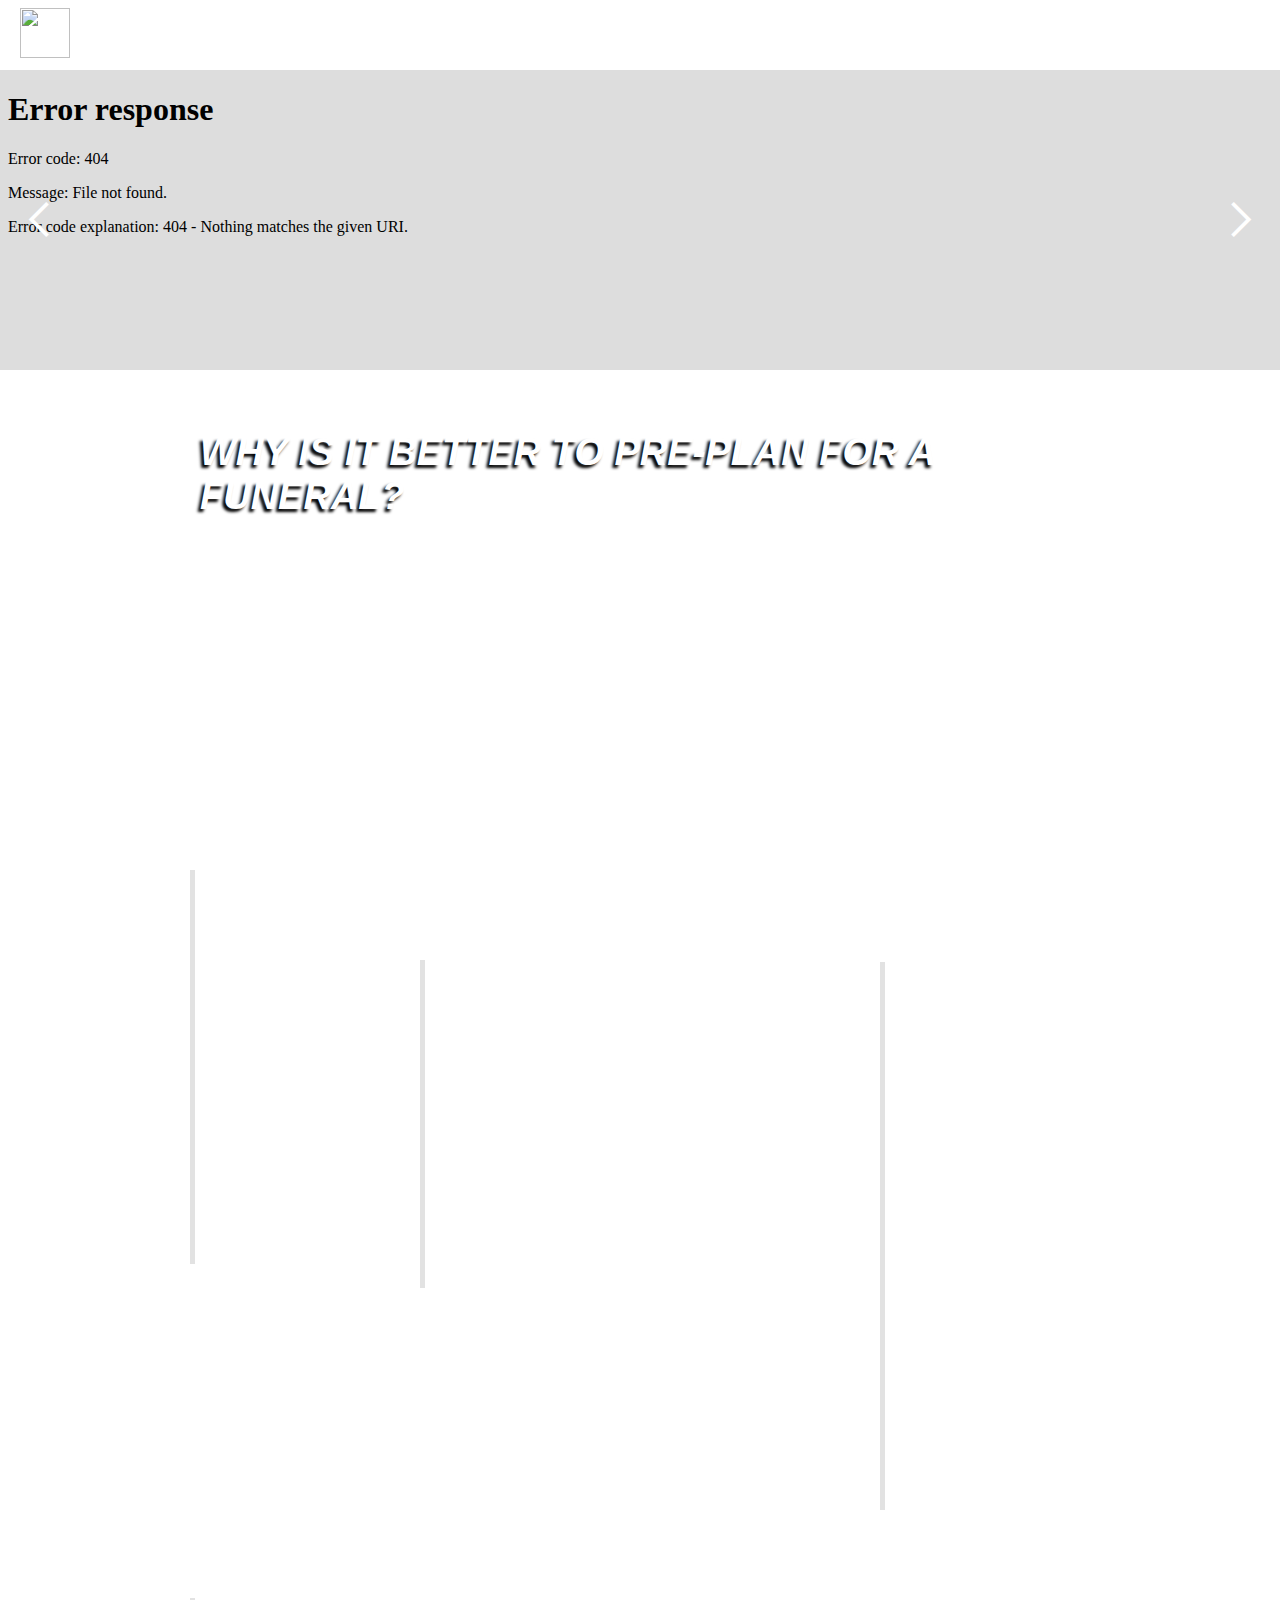
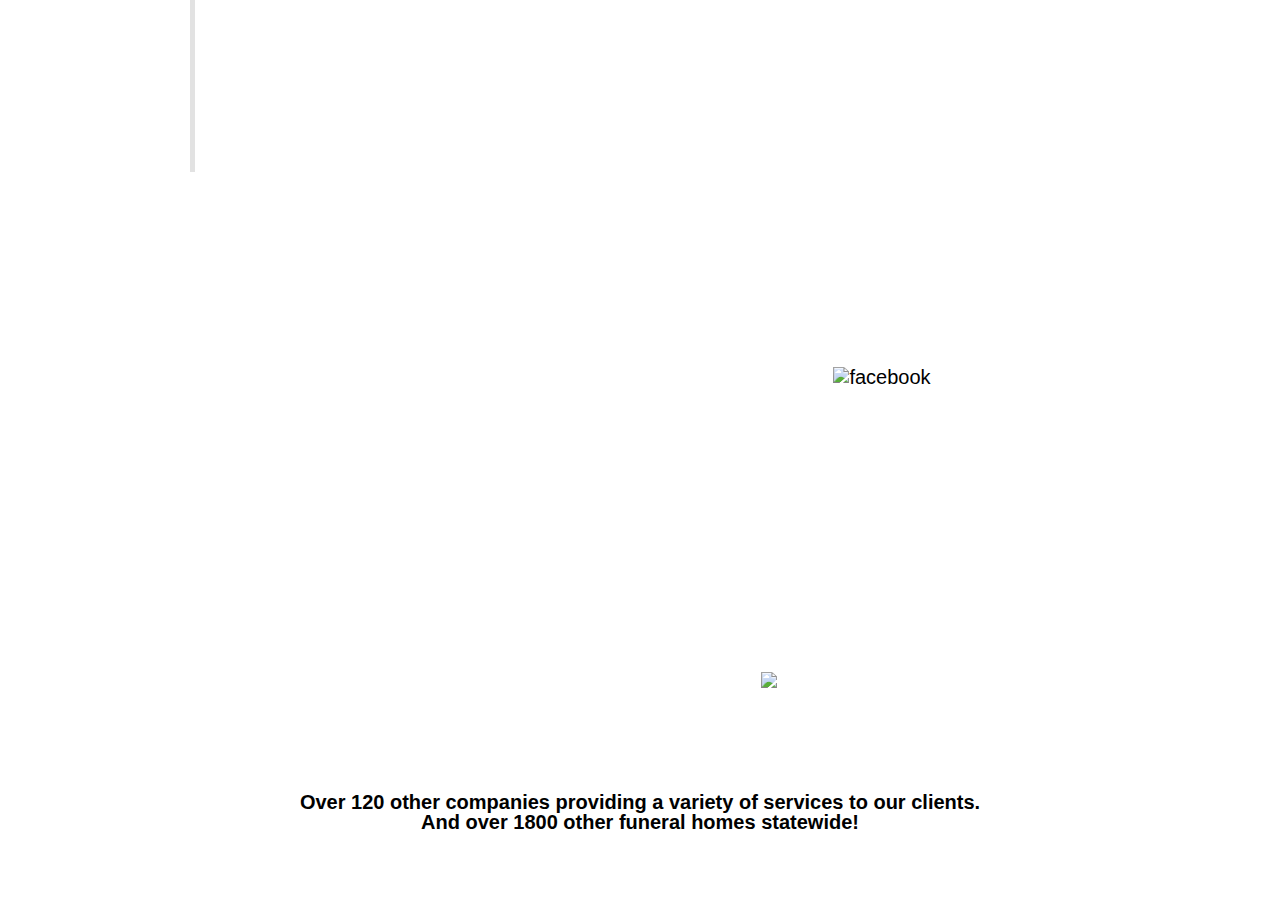
==== www/index.html @ b7ba3978 "updated preneed config" ====
<!DOCTYPE html>
<!--  Last Published: Tue Nov 02 2021 15:53:08 GMT+0000 (Coordinated Universal Time)  -->
<html data-wf-page="6154be4a01eb1d2b83cc5214" data-wf-site="611b0abc4ed1f628248a08b7" lang='en'>
<head>
  <meta charset="utf-8">
  <title>Alpha To Omega CSSI</title>
  <!-- Search Engine Optimization (SOA) -->
	<!-- <meta name="author" content="Dellius Alexander"> -->
  <!-- STANDARD META SOA -->
  <meta name="keyword" content="Pre-need funeral arrangements, pre-paid funeral arrangements, pre-planned funeral arrangements, Death services, after care services, casket services, vaults services, embalmment services, cremation services, burial/cremation erns services, cash advance services, hursts transportation services, deceased transportation services, transportation of the deceased, nationwide transfer program, funeral transfer program, funeral arrangements transferable nationwide, guaranteed funeral services, non-guaranteed funeral services, pre-need service price freezing, funeral escort services, wakes services">

  <meta name="description" content="Alpha To Omega CSSI wants to help you prepare for an  event that we all must face some time in the future by offering pre-need funeral arrangement packages suited to every budget. Pre-planning assures that the money will be there to pay for your arrangements to be exactly as you wanted. Why Pre-plan? The death of a loved one is a very difficult time for everyone.  During this period of grief and emotional readjustment, family members and friends are confronted with dozens of decisions.
	
  We offer Pre-need funeral arrangements, pre-paid funeral arrangements, pre-planned funeral arrangements, Death services, after care services, casket services, vaults services, embalmment services, cremation services, burial/cremation erns services, cash advance services, hursts transportation services, deceased transportation services, transportation of the deceased, nationwide transfer program, funeral transfer program, funeral arrangements transferable nationwide, guaranteed funeral services, non-guaranteed funeral services, pre-need service price freezing, funeral escort services, wakes services.&quot;&gt;">
  <!--  Open Graph Meta for FACEBOOK and other SOCIAL MEDIA SITES -->
  <meta content="Home" property="og:title">
  <meta content="Alpha To Omega CSSI wants to help you prepare for an  event that we all must face some time in the future by offering pre-need funeral arrangement packages suited to every budget. Pre-planning assures that the money will be there to pay for your arrangements to be exactly as you wanted. Why Pre-plan? The death of a loved one is a very difficult time for everyone.  During this period of grief and emotional readjustment, family members and friends are confronted with dozens of decisions.
	
  We offer Pre-need funeral arrangements, pre-paid funeral arrangements, pre-planned funeral arrangements, Death services, after care services, casket services, vaults services, embalmment services, cremation services, burial/cremation erns services, cash advance services, hursts transportation services, deceased transportation services, transportation of the deceased, nationwide transfer program, funeral transfer program, funeral arrangements transferable nationwide, guaranteed funeral services, non-guaranteed funeral services, pre-need service price freezing, funeral escort services, wakes services.&quot;&gt;" property="og:description">
  <!-- TWITTER SOA -->
  <meta content="Home" property="twitter:title">
  <meta content="Alpha To Omega CSSI wants to help you prepare for an  event that we all must face some time in the future by offering pre-need funeral arrangement packages suited to every budget. Pre-planning assures that the money will be there to pay for your arrangements to be exactly as you wanted. Why Pre-plan? The death of a loved one is a very difficult time for everyone.  During this period of grief and emotional readjustment, family members and friends are confronted with dozens of decisions.
	
  We offer Pre-need funeral arrangements, pre-paid funeral arrangements, pre-planned funeral arrangements, Death services, after care services, casket services, vaults services, embalmment services, cremation services, burial/cremation erns services, cash advance services, hursts transportation services, deceased transportation services, transportation of the deceased, nationwide transfer program, funeral transfer program, funeral arrangements transferable nationwide, guaranteed funeral services, non-guaranteed funeral services, pre-need service price freezing, funeral escort services, wakes services.&quot;&gt;" property="twitter:description">
  <meta property="og:type" content="website">
  <meta content="summary_large_image" name="twitter:card">
  <!-- END OF SOA -->
		
  <meta content="width=device-width, initial-scale=1" name="viewport">
  <meta content="Webflow" name="generator">
  <link href="css/normalize.css" rel="stylesheet" type="text/css">
  <link href="css/webflow.css" rel="stylesheet" type="text/css">
  <link href="css/alpha2omega.webflow.css" rel="stylesheet" type="text/css">
  <script src="https://ajax.googleapis.com/ajax/libs/webfont/1.6.26/webfont.js" type="text/javascript"></script>
  <script type="text/javascript">WebFont.load({  google: {    families: ["Changa One:400,400italic","Open Sans:300,300italic,400,400italic,600,600italic,700,700italic,800,800italic","Stylish:regular:korean,latin","Righteous:regular","Special Elite:regular","Open Sans Condensed:300,300italic,700:cyrillic,greek,latin,vietnamese","Bree Serif:regular"]  }});</script>
  <!-- [if lt IE 9]><script src="https://cdnjs.cloudflare.com/ajax/libs/html5shiv/3.7.3/html5shiv.min.js" type="text/javascript"></script><![endif] -->
  <script type="text/javascript">!function(o,c){var n=c.documentElement,t=" w-mod-";n.className+=t+"js",("ontouchstart"in o||o.DocumentTouch&&c instanceof DocumentTouch)&&(n.className+=t+"touch")}(window,document);</script>
  <link href="images/favicon.ico" rel="shortcut icon" type="image/x-icon">
  <link href="images/webclip.png" rel="apple-touch-icon">
  <!-- FAVICON-->
    <link rel="apple-touch-icon-precomposed" sizes="57x57" href="images/favicomatic/apple-touch-icon-57x57.png" />
    <link rel="apple-touch-icon-precomposed" sizes="114x114" href="images/favicomatic/apple-touch-icon-114x114.png" />
    <link rel="apple-touch-icon-precomposed" sizes="72x72" href="images/favicomatic/apple-touch-icon-72x72.png" />
    <link rel="apple-touch-icon-precomposed" sizes="144x144" href="images/favicomatic/apple-touch-icon-144x144.png" />
    <link rel="apple-touch-icon-precomposed" sizes="60x60" href="images/favicomatic/apple-touch-icon-60x60.png" />
    <link rel="apple-touch-icon-precomposed" sizes="120x120" href="images/favicomatic/apple-touch-icon-120x120.png" />
    <link rel="apple-touch-icon-precomposed" sizes="76x76" href="images/favicomatic/apple-touch-icon-76x76.png" />
    <link rel="apple-touch-icon-precomposed" sizes="152x152" href="images/favicomatic/apple-touch-icon-152x152.png" />
    <link rel="shortcut icon" type="image/png" href="images/favicomatic/favicon-196x196.png" sizes="196x196" />
    <link rel="shortcut icon" type="image/png" href="images/favicomatic/favicon-96x96.png" sizes="96x96" />
    <link rel="shortcut icon" type="image/png" href="images/favicomatic/favicon-32x32.png" sizes="32x32" />
    <link rel="shortcut icon" type="image/png" href="images/favicomatic/favicon-16x16.png" sizes="16x16" />
    <link rel="shortcut icon" type="image/png" href="images/favicomatic/favicon-128.png" sizes="128x128" />
    <meta name="application-name" content="&nbsp;"/>
    <meta name="msapplication-TileColor" content="#FFFFFF" />
    <meta name="msapplication-TileImage" content="mstile-144x144.png" />
    <meta name="msapplication-square70x70logo" content="mstile-70x70.png" />
    <meta name="msapplication-square150x150logo" content="mstile-150x150.png" />
    <meta name="msapplication-wide310x150logo" content="mstile-310x150.png" />
    <meta name="msapplication-square310x310logo" content="mstile-310x310.png" />
</head>
<!-- Body -->
<body class="home-body">
  <div class="navi-container w-container"><img src="images/ATO-LOGO-ATO-CSSI.png" loading="lazy" width="50" height="50" alt="" class="image">
    <a data-w-id="2256fb3a-11a1-e657-6384-60d92a575c33" href="about.html" class="about-btn">About</a>
    <a data-w-id="d60b6051-6a47-8e4b-57ed-89b349326c1b" href="omega-broadcasting-network.html" class="obn-btn">OBN</a>
    <a href="preneed.html" class="preneed-btn">Pre-Need</a>
    <div data-hover="false" data-delay="0.5" data-w-id="b62a9071-df52-e9d5-4e70-f6a30b08fb20" class="programs-dd-list-cntr w-clearfix w-dropdown">
      <div class="dd-toggle-nav w-clearfix w-dropdown-toggle">
        <div class="nav-text-block">Programs</div>
        <div class="dd-icon-white w-icon-dropdown-toggle"></div>
      </div>
      <div class="programs-dd-list-sub w-clearfix w-dropdown-list">
        <a href="cosmetology-school.html" data-w-id="b62a9071-df52-e9d5-4e70-f6a30b08fb26" class="cosmetology-link w-dropdown-link">Cosmetology</a>
        <a href="request-for-services-ministry.html" data-w-id="b62a9071-df52-e9d5-4e70-f6a30b08fb28" class="request-for-services-ministry-link w-dropdown-link">Request for Services Ministry</a>
      </div>
    </div>
    <!--  -->
    <div data-hover="false" data-delay="0.5" data-w-id="4530241e-3056-3f3d-b139-ba8c114fba0e" class="services-dd w-clearfix w-dropdown">
      <div class="dd-toggle-nav w-dropdown-toggle">
        <div class="text-block">Services</div>
        <div class="dd-icon-white w-icon-dropdown-toggle"></div>
      </div>
      <div class="services-dd-list w-clearfix w-dropdown-list">
        <a href="publications.html" data-w-id="4530241e-3056-3f3d-b139-ba8c114fba14" class="ato-publication-link w-dropdown-link">Publications</a>
        <a href="ato-development.html" data-w-id="4530241e-3056-3f3d-b139-ba8c114fba16" class="ato-development-link w-dropdown-link">ATO Development</a>
        <div data-hover="false" data-delay="0" data-w-id="4530241e-3056-3f3d-b139-ba8c114fba18" class="financials-dd w-dropdown">
          <div class="dropdown-toggle w-dropdown-toggle">
            <div class="text-block-2">Financials</div>
            <div class="icon w-icon-dropdown-toggle"></div>
          </div>
          <nav class="financials-dd-list w-clearfix w-dropdown-list">
            <a href="financials-for-builders.html" data-w-id="d9feba30-9d5b-71d0-6cb8-c255d2cf91f7" class="financials-dd-item-builders w-dropdown-link">For Builders</a>
            <link rel="prefetch" href="/financials-for-builders">
            <a href="financials-for-buyers.html" data-w-id="4530241e-3056-3f3d-b139-ba8c114fba20" class="financials-dd-item-buyers w-dropdown-link">For Buyers</a>
          </nav>
        </div>
      </div>
    </div>
    <a href="index.html" aria-current="page" class="home-button w--current">Home</a>
  </div>
  <div data-collapse="medium" data-animation="default" data-duration="500" data-easing="ease-in-out" data-easing2="ease-in-out" data-doc-height="1" role="banner" class="mobile-nav w-nav">
    <div class="mobile-nav-menu-container w-container">
      <nav role="navigation" class="mobile-nav-menu w-nav-menu">
        <a href="index.html" aria-current="page" class="home-mobile-link2 w--current">Home</a>
        <div data-hover="true" data-delay="500" data-w-id="1a6cd855-3726-5673-b4a0-9fa060896c27" class="services-dd-mobile w-dropdown">
          <div class="dd-toggle-mobile w-dropdown-toggle">
            <div class="dd-icon-down-arrow w-icon-dropdown-toggle"></div>
            <div class="text-box-services-dd-toggle">Services</div>
          </div>
          <!--<nav class="services-dd-mobile-list w-dropdown-list">-->
          <nav class="services-dd-list w-dropdown-list">
            <a href="publications.html" class="publication-mobile-link w-dropdown-link">Publications</a>
            <a href="ato-development.html" class="ato-dev-mobile-link w-dropdown-link">ATO Development</a>
            <div data-hover="false" data-delay="0" data-w-id="1a6cd855-3726-5673-b4a0-9fa060896c31" class="financials-dd-mobile w-dropdown">
              <div class="dd-toggle-sub-mobile w-dropdown-toggle">
                <div class="dd-sub-icon-down-arrow w-icon-dropdown-toggle"></div>
                <div class="text-block-5">Financials</div>
              </div>
              <nav class="financials-dd-mobile-list w-dropdown-list">
                <a href="financials-for-builders.html" class="for-builder-mobile-link w-dropdown-link">For Builders</a>
                <a href="financials-for-buyers.html" class="for-buyer-mobile-link w-dropdown-link">For Buyers</a>
              </nav>
            </div>
          </nav>
        </div>
        <div data-hover="true" data-delay="500" data-w-id="1a6cd855-3726-5673-b4a0-9fa060896c3b" class="programs-dd-mobile w-dropdown">
          <div class="dd-toggle-mobile w-dropdown-toggle">
            <div class="dd-icon-down-arrow w-icon-dropdown-toggle"></div>
            <div class="text-box-programs-dd-toggle">Programs</div>
          </div>
          <!--<nav class="programs-dd-mobile-list w-dropdown-list">-->
            <nav class="programs-dd-list-sub w-dropdown-list">
            <a href="cosmetology-school.html" class="cosmetology-mobile-link">Cosmetology</a>
            <a href="request-for-services-ministry.html" class="request-for-services-mobile-link w-dropdown-link">Requests for Services Ministry</a>
          </nav>
        </div>
        <a href="preneed.html" class="preneed-mobile-link w-nav-link">Pre-Need</a>
        <a href="omega-broadcasting-network.html" class="obn-mobile-link">OBN</a>
        <a href="about.html" class="about-mobile-link w-nav-link">About</a>
      </nav>
      <div class="menu-button-mobile w-nav-button">
        <div class="menu-icon-2 w-icon-nav-menu"></div>
      </div><img src="images/ATO-LOGO-ATO-CSSI.png" loading="lazy" width="50" alt="" class="company-logo-icon">
    </div>
  </div>
  <!-- Video Slider -->
  <div data-delay="4000" data-animation="slide" class="slider w-slider" data-autoplay="true" data-easing="ease" data-hide-arrows="false" data-disable-swipe="false" data-autoplay-limit="0" data-nav-spacing="5" data-duration="2000" data-infinite="true">
    <div class="w-slider-mask">
      <div class="slide-1 w-slide">
        <div style="padding-top:300px" class="w-embed-youtubevideo youtube">
          <iframe src="./media/ABOUT-A2O.mp4"  frameborder="0" style="position:absolute;left:0;top:0;width:100%;height:100%;pointer-events:auto" allow="autoplay; encrypted-media" allowfullscreen=""></iframe>
        </div>
      </div>
      <div class="slide-2 w-slide">
        <div style="padding-top:300px" class="w-embed-youtubevideo">
          <!-- <iframe width="560" height="315" src="https://www.youtube.com/embed/7E2q13w-SRY" title="YouTube video player" frameborder="0" allow="accelerometer; autoplay; clipboard-write; encrypted-media; gyroscope; picture-in-picture" allowfullscreen></iframe> -->
          <iframe src="./media/ATO-FINANCIAL-3.mp4"  frameborder="0" style="position:absolute;left:0;top:0;width:100%;height:100%;pointer-events:auto" allow="autoplay; encrypted-media" allowfullscreen="">
            </iframe>
        </div>
      </div>
      <div class="slide-3 w-slide">
        <div style="padding-top:300px" class="w-embed-youtubevideo">
          <iframe src="./media/FAMILIES-2.mp4" frameborder="0" style="position:absolute;left:0;top:0;width:100%;height:100%;pointer-events:auto" allow="autoplay; encrypted-media" allowfullscreen="">
          </iframe>
        </div>
      </div>
    </div>
    <div class="w-slider-arrow-left">
      <div class="w-icon-slider-left"></div>
    </div>
    <div class="w-slider-arrow-right">
      <div class="w-icon-slider-right"></div>
    </div>
    <div class="slide-nav w-slider-nav w-slider-nav-invert w-shadow w-round"></div>
  </div>
  <div class="home-main-cntr">
    <div class="index-item-0 w-richtext">
      <h1><strong><em>WHY IS IT BETTER TO </em></strong><em>PRE-PLAN</em><strong><em> FOR A FUNERAL?</em></strong></h1>
      <p><strong>Alpha to Omega CSSI</strong> wants to help you prepare for an event that we all must face some time in the future by offering pre-need funeral arrangement packages suited to every budget.</p>
      <h3>Pre-planning assures that the money will be there to pay for your arrangements to be exactly as you wanted.<br></h3>
      <p><strong>Why Pre-plan?</strong> The death of a loved one is a very difficult time for everyone. During this period of grief and emotional readjustment, family members and friends are confronted with dozens of decisions.</p>
      <h4>Find out what your options are today!</h4>
      <p>To learn more about our <strong>Programs</strong> and <strong>Services</strong>, please fill out a contact form below and a <strong>pre-need Agents</strong> will contact you to further explain the benefits of our services.</p>
    </div>
    <a data-w-id="7cd387a8-d788-44cb-f7d6-ae0b4d461260" href="preneed.html" class="pre-need-link index-item-0 w-button">Click Here for Pre-Need Agent</a>
    <div id="index-item-main" class="index-item-main w-row">
      <div class="w-col w-col-3 w-col-stack">
        <blockquote class="block-quote">Ask yourself this question:<br><br>“Do I know of someone who did not have the funds to bury a loved one?”<br><br>I am sure the answer will be yes. We all know someone who has been in this position or have personally experienced it ourselves.</blockquote>
      </div>
      <div class="w-col w-col-6 w-col-stack">
        <h3 class="heading">INTRODUCING &quot;THE DOORS OF THE CHURCH ARE OPEN&quot; TALK SHOW</h3>
        <blockquote class="block-quote-2">Spotlight Your Church on Local Atlanta TV As part of the show, Omega Broadcasting Network will give Atlanta a unique behind the scenes look at your church including:
          <br><br>Highlighting your church facility and its history.
          <br><br>Highlighting your church facility and its history.
          <br>Spotlighting ministries and special programs.
          <br><br>Sharing archival footage from past services, sermons, and choir performances. 
          <br><br>Thirty-minute TV air time.</blockquote>
        <a data-w-id="346f5303-7e93-e005-6895-e09c67b18e05" href="https://omegabroadcastingnetwork.net/" class="help-btn-o w-button">Come Join Us and Enjoy the Show</a>
      </div>
      <div class="w-col w-col-3 w-col-stack">
        <h4 class="heading-2">WORK FROM HOME WITH ALPHA TO OMEGA CSSI</h4>
        <blockquote class="block-quote-3">We are hiring individuals to work from home or our offices. You will be working in various cities in the State of Georgia, working for local agents. Click the button below to fill in a contact form so that we can set up an appointment to discuss our system of application and a very generous compensation schedule.<br><br>For more information on any of the services listed in this section, click the button below.</blockquote>
        <a data-w-id="a16447f4-be5e-e8f4-2347-7f6e2dcdb1cc" href="#" class="button-9 w-button">Click Here &amp; Change Your Life Today</a>
      </div>
    </div>
    <blockquote class="services-block-quote">We offer Pre-need funeral arrangements, pre-paid funeral arrangements, pre-planned funeral arrangements, Death services, after care services, casket services, vaults services, embalmment services, cremation services, burial/cremation erns services, cash advance services, hursts transportation services, deceased transportation services, transportation of the deceased, nationwide transfer program, funeral transfer program, funeral arrangements transferable nationwide, guaranteed funeral services, non-guaranteed funeral services, pre-need service price freezing, funeral escort services, wakes services.</blockquote>
  </div>
  <footer id="footer" class="footer wf-section">
    <div class="footer-container w-container">
      <div class="text-block-7">© Copyright 2021. All Rights Reserved.</div>
      <div class="footer-flex-container">
        <div id="w-node-_66758712-796f-089c-7c27-792c3d513e8b-4be5a2a3" class="footer-main">
          <div id="w-node-_5bd30dd4-046f-4010-61ad-aa6b4be5a2a8-4be5a2a3" class="contact-us-cntr">
            <h5 class="contact-heading">Contact Us</h5>
            <ul role="list" class="contact-list w-list-unstyled">
              <li class="phone">
                <a href="tel:4045855936" class="careers-link-copy"><strong class="bold-text-3">Call us today at: (404) 585-5936</strong></a>
              </li>
              <li class="email">
                <a href="mailto:contacts@esbnyc.com?subject=You&#x27;ve%20Got%20a%20Message!" class="careers-link"><strong class="bold-text">Email us at: contacts@esbnyc.com</strong></a>
              </li>
              <li class="privacy-policy">
                <a href="privacy-policy.html" class="privacy-policy-link"><strong>Privacy Policy</strong></a>
              </li>
              <li class="career">
                <a href="#" class="career-opportunity-link"><strong>Career Opportunity</strong></a>
              </li>
            </ul>
          </div>
          <div id="w-node-e6a995f6-29b6-a1c1-61fc-d32efbb51021-4be5a2a3" class="social-cntr">
            <h5 class="social-heading">Social Media</h5>
            <div class="social-media-logos">
              <div class="facebook-logo"><a href="https://www.facebook.com/alphaomegacssi/"><img  src="images/f-ogo_RGB_HEX-58.png" loading="lazy" alt="facebook" class="facebook-logo social-media"></a></div>
              <!--<div class="twitter-logo"><img src="images/Twitter-social-icons---rounded-square---white.svg" loading="lazy" width="50" height="50" alt="twitter" class="twitter-logo social-media"></div>-->
              <!--<div class="youtube-logo"><img  src="images/youtube_social_icon_red.png" loading="lazy" width="50" height="50" alt="youtube" srcset="images/youtube_social_icon_red-p-500.png 500w, images/youtube_social_icon_red-p-800.png 800w, images/youtube_social_icon_red.png 1024w" sizes="50px" class="youtube-logo social-media"></div>-->
              <!--<div class="instagram-logo"><img  src="images/instagram-logo-png_6023f9ae0feb9-680x680.png" loading="lazy" width="50" height="50" alt="instagram" srcset="images/instagram-logo-png_6023f9ae0feb9-680x680-p-500.png 500w, images/instagram-logo-png_6023f9ae0feb9-680x680.png 680w" sizes="50px" class="instagram social-media"></div>-->
            </div>
          </div>
        </div>
        <div id="w-node-_34eca09b-5fa2-43be-1c19-264783f08193-4be5a2a3" class="partnership-wrapper">
          <h6 class="footer-heading">PARTNERSHIPS&amp; AFFILIATES</h6>
          <div class="partnerships-cntr grid-format">
            <div class="grid-template"><img  src="images/Untitled-2vfvfv.png" loading="lazy" sizes="(max-width: 479px) 90px, (max-width: 767px) 19vw, (max-width: 991px) 100px, 9vw" srcset="images/Untitled-2vfvfv-p-500.png 500w, images/Untitled-2vfvfv-p-800.png 800w, images/Untitled-2vfvfv.png 866w" alt="" class="partner"></div>
            <div class="grid-template"><img src="images/willieAWatkins.png" loading="lazy" alt="" class="partner"></div>
            <div class="grid-template"><img src="images/farmers-ins-logo.svg" loading="lazy" alt="" class="partner"></div>
            <div class="grid-template"><img src="images/thomasCarter.png" loading="lazy" sizes="(max-width: 479px) 90px, (max-width: 767px) 19vw, (max-width: 991px) 100px, 9vw" srcset="images/thomasCarter-p-500.png 500w, images/thomasCarter.png 1472w" alt="" class="partner"></div>
            <div class="grid-template"><img src="images/SNL-Family-Logo.png" loading="lazy" sizes="(max-width: 479px) 90px, (max-width: 767px) 19vw, (max-width: 991px) 100px, 9vw" srcset="images/SNL-Family-Logo-p-500.png 500w, images/SNL-Family-Logo-p-800.png 800w, images/SNL-Family-Logo.png 1032w" alt="" class="partner"></div>
            <div class="grid-template"><img src="images/moodys.png" loading="lazy" alt="" class="partner"></div>
            <div class="grid-template"><img src="images/lowCountryCremationBurial.png" loading="lazy" width="100" sizes="(max-width: 479px) 90px, (max-width: 767px) 19vw, (max-width: 991px) 100px, 9vw" srcset="images/lowCountryCremationBurial-p-500.png 500w, images/lowCountryCremationBurial.png 1628w" alt="" class="partner"></div>
            <div class="grid-template"><img src="images/knoxFuneralHome.png" loading="lazy" alt="" class="partner"></div>
            <div class="grid-template"><img src="images/hinesHomeofFunerals.png" loading="lazy" alt="" class="partner"></div>
            <div class="grid-template"><img src="images/grissomClark.png" loading="lazy" alt="" class="partner"></div>
            <div class="grid-template"><img src="images/bynesroyall.png" loading="lazy" alt="" class="partner"></div>
            <div class="grid-template"><img src="images/campbellNSons.png" loading="lazy" sizes="(max-width: 479px) 90px, (max-width: 767px) 19vw, (max-width: 991px) 100px, 9vw" srcset="images/campbellNSons-p-500.png 500w, images/campbellNSons.png 971w" alt="" class="partner"></div>
            <div class="grid-template"><img src="images/alfonso-dawson.png" loading="lazy" width="300" sizes="(max-width: 479px) 90px, (max-width: 767px) 19vw, (max-width: 991px) 100px, 9vw" srcset="images/alfonso-dawson-p-500.png 500w, images/alfonso-dawson.png 730w" alt="" class="partner"></div>
            <div class="grid-template"><img src="images/OMEGA-BROADCASTING-NETWORK-A1_1.png" loading="lazy" alt="obn-logo-icon
" class="partner"></div>
            <div class="grid-template"><img src="images/aclico-logo.png" loading="lazy" alt="" class="partner"></div>
            <div class="grid-template"><img src="images/ATO-LOGO-CONSTRUCTION.png" loading="lazy" alt="" class="partner"></div>
            <div class="grid-template"><img src="images/ATO-LOGO-FINANCIAL.png" loading="lazy" alt="" class="partner"></div>
            <div class="grid-template"><img src="images/bynes-royall.png" loading="lazy" sizes="(max-width: 479px) 90px, (max-width: 767px) 19vw, (max-width: 991px) 100px, 9vw" srcset="images/bynes-royall-p-500.png 500w, images/bynes-royall-p-800.png 800w, images/bynes-royall-p-1080.png 1080w, images/bynes-royall.png 1106w" alt="" class="partner"></div>
            <div class="grid-template"><img src="images/NGL-Logo-for-Corp-Site.png" loading="lazy" sizes="(max-width: 479px) 90px, (max-width: 767px) 19vw, (max-width: 991px) 100px, 9vw" srcset="images/NGL-Logo-for-Corp-Site-p-500.png 500w, images/NGL-Logo-for-Corp-Site-p-800.png 800w, images/NGL-Logo-for-Corp-Site-p-1080.png 1080w, images/NGL-Logo-for-Corp-Site.png 1752w" alt="" class="partner"></div>
            <div class="grid-template"><img src="images/carter-funeral-home-ogelthorpe-chapel-hinesville.png" loading="lazy" sizes="(max-width: 479px) 90px, (max-width: 767px) 19vw, (max-width: 991px) 100px, 9vw" srcset="images/carter-funeral-home-ogelthorpe-chapel-hinesville-p-500.png 500w, images/carter-funeral-home-ogelthorpe-chapel-hinesville-p-800.png 800w, images/carter-funeral-home-ogelthorpe-chapel-hinesville.png 946w" alt="" class="partner"></div>
            <div class="grid-template"><img src="images/Think-and-grow-rich.png" loading="lazy" sizes="(max-width: 479px) 90px, (max-width: 767px) 19vw, (max-width: 991px) 100px, 9vw" srcset="images/Think-and-grow-rich-p-500.png 500w, images/Think-and-grow-rich-p-800.png 800w, images/Think-and-grow-rich-p-1080.png 1080w, images/Think-and-grow-rich-p-1600.png 1600w, images/Think-and-grow-rich-p-2000.png 2000w, images/Think-and-grow-rich.png 2296w" alt="" class="partner"></div>
            <div class="grid-template"><img src="images/the-econonic-of-financial-empow-of-church.png" loading="lazy" sizes="(max-width: 479px) 90px, (max-width: 767px) 19vw, (max-width: 991px) 100px, 9vw" srcset="images/the-econonic-of-financial-empow-of-church-p-500.png 500w, images/the-econonic-of-financial-empow-of-church-p-800.png 800w, images/the-econonic-of-financial-empow-of-church-p-1080.png 1080w, images/the-econonic-of-financial-empow-of-church-p-1600.png 1600w, images/the-econonic-of-financial-empow-of-church-p-2000.png 2000w, images/the-econonic-of-financial-empow-of-church.png 2114w" alt="" class="partner"></div>
          </div>
          <h5 class="footer-end"><strong class="bold-text-5">Over 120 other companies providing a variety of services to our clients.<br>And over 1800 other funeral homes statewide!</strong></h5>
        </div>
      </div>
    </div>
  </footer>
  <script src="https://d3e54v103j8qbb.cloudfront.net/js/jquery-3.5.1.min.dc5e7f18c8.js?site=611b0abc4ed1f628248a08b7" type="text/javascript" integrity="sha256-9/aliU8dGd2tb6OSsuzixeV4y/faTqgFtohetphbbj0=" crossorigin="anonymous"></script>
  <script src="js/webflow.js" type="text/javascript"></script>
  <!-- [if lte IE 9]><script src="https://cdnjs.cloudflare.com/ajax/libs/placeholders/3.0.2/placeholders.min.js"></script><![endif] -->
</body>
</html>
---- www/css/webflow.css ----
@font-face {
  font-family: 'webflow-icons';
  src: url("[data-uri]") format('truetype');
  font-weight: normal;
  font-style: normal;
}
[class^="w-icon-"],
[class*=" w-icon-"] {
  /* use !important to prevent issues with browser extensions that change fonts */
  font-family: 'webflow-icons' !important;
  speak: none;
  font-style: normal;
  font-weight: normal;
  font-variant: normal;
  text-transform: none;
  line-height: 1;
  /* Better Font Rendering =========== */
  -webkit-font-smoothing: antialiased;
  -moz-osx-font-smoothing: grayscale;
}
.w-icon-slider-right:before {
  content: "\e600";
}
.w-icon-slider-left:before {
  content: "\e601";
}
.w-icon-nav-menu:before {
  content: "\e602";
}
.w-icon-arrow-down:before,
.w-icon-dropdown-toggle:before {
  content: "\e603";
}
.w-icon-file-upload-remove:before {
  content: "\e900";
}
.w-icon-file-upload-icon:before {
  content: "\e903";
}
* {
  -webkit-box-sizing: border-box;
  -moz-box-sizing: border-box;
  box-sizing: border-box;
}
html {
  height: 100%;
}
body {
  margin: 0;
  min-height: 100%;
  background-color: #fff;
  font-family: Arial, sans-serif;
  font-size: 20px;
  line-height: 20px;
  color: #333;
}
img {
  max-width: 100%;
  vertical-align: middle;
  display: inline-block;
}
html.w-mod-touch * {
  background-attachment: scroll !important;
}
.w-block {
  display: block;
}
.w-inline-block {
  max-width: 100%;
  display: inline-block;
}
.w-clearfix:before,
.w-clearfix:after {
  content: " ";
  display: table;
  grid-column-start: 1;
  grid-row-start: 1;
  grid-column-end: 2;
  grid-row-end: 2;
}
.w-clearfix:after {
  clear: both;
}
.w-hidden {
  display: none;
}
.w-button {
  display: inline-block;
  padding: 9px 15px;
  background-color: #3898EC;
  color: white;
  border: 0;
  line-height: inherit;
  text-decoration: none;
  cursor: pointer;
  border-radius: 0;
}
input.w-button {
  -webkit-appearance: button;
}
html[data-w-dynpage] [data-w-cloak] {
  color: transparent !important;
}
.w-webflow-badge,
.w-webflow-badge * {
  position: static;
  left: auto;
  top: auto;
  right: auto;
  bottom: auto;
  z-index: auto;
  display: block;
  visibility: visible;
  overflow: visible;
  overflow-x: visible;
  overflow-y: visible;
  box-sizing: border-box;
  width: auto;
  height: auto;
  max-height: none;
  max-width: none;
  min-height: 0;
  min-width: 0;
  margin: 0;
  padding: 0;
  float: none;
  clear: none;
  border: 0 none transparent;
  border-radius: 0;
  background: none;
  background-image: none;
  background-position: 0% 0%;
  background-size: auto auto;
  background-repeat: repeat;
  background-origin: padding-box;
  background-clip: border-box;
  background-attachment: scroll;
  background-color: transparent;
  box-shadow: none;
  opacity: 1.0;
  transform: none;
  transition: none;
  direction: ltr;
  font-family: inherit;
  font-weight: inherit;
  color: inherit;
  font-size: inherit;
  line-height: inherit;
  font-style: inherit;
  font-variant: inherit;
  text-align: inherit;
  letter-spacing: inherit;
  text-decoration: inherit;
  text-indent: 0;
  text-transform: inherit;
  list-style-type: disc;
  text-shadow: none;
  font-smoothing: auto;
  vertical-align: baseline;
  cursor: inherit;
  white-space: inherit;
  word-break: normal;
  word-spacing: normal;
  word-wrap: normal;
}
.w-webflow-badge {
  position: fixed !important;
  display: inline-block !important;
  visibility: visible !important;
  opacity: 1 !important;
  z-index: 2147483647 !important;
  top: auto !important;
  right: 12px !important;
  bottom: 12px !important;
  left: auto !important;
  color: #AAADB0 !important;
  background-color: #fff !important;
  border-radius: 3px !important;
  padding: 6px 8px 6px 6px !important;
  font-size: 12px !important;
  opacity: 1.0 !important;
  line-height: 14px !important;
  text-decoration: none !important;
  transform: none !important;
  margin: 0 !important;
  width: auto !important;
  height: auto !important;
  overflow: visible !important;
  white-space: nowrap;
  box-shadow: 0 0 0 1px rgba(0, 0, 0, 0.1), 0px 1px 3px rgba(0, 0, 0, 0.1);
  cursor: pointer;
}
.w-webflow-badge > img {
  display: inline-block !important;
  visibility: visible !important;
  opacity: 1 !important;
  vertical-align: middle !important;
}
h1,
h2,
h3,
h4,
h5,
h6 {
  font-weight: bold;
  margin-bottom: 10px;
}
h1 {
  font-size: 38px;
  line-height: 44px;
  margin-top: 20px;
}
h2 {
  font-size: 32px;
  line-height: 36px;
  margin-top: 20px;
}
h3 {
  font-size: 24px;
  line-height: 30px;
  margin-top: 20px;
}
h4 {
  font-size: 18px;
  line-height: 24px;
  margin-top: 10px;
}
h5 {
  font-size: 20px;
  line-height: 20px;
  margin-top: 10px;
}
h6 {
  font-size: 12px;
  line-height: 18px;
  margin-top: 10px;
}
p {
  margin-top: 0;
  margin-bottom: 10px;
}
blockquote {
  margin: 0 0 10px 0;
  padding: 10px 20px;
  border-left: 5px solid #E2E2E2;
  font-size: 18px;
  line-height: 22px;
}
figure {
  margin: 0;
  margin-bottom: 10px;
}
figcaption {
  margin-top: 5px;
  text-align: center;
}
ul,
ol {
  margin-top: 0px;
  margin-bottom: 10px;
  padding-left: 40px;
}
.w-list-unstyled {
  padding-left: 0;
  list-style: none;
}
.w-embed:before,
.w-embed:after {
  content: " ";
  display: table;
  grid-column-start: 1;
  grid-row-start: 1;
  grid-column-end: 2;
  grid-row-end: 2;
}
.w-embed:after {
  clear: both;
}
.w-video {
  width: 100%;
  position: relative;
  padding: 0;
}
.w-video iframe,
.w-video object,
.w-video embed {
  position: absolute;
  top: 0;
  left: 0;
  width: 100%;
  height: 100%;
}
fieldset {
  padding: 0;
  margin: 0;
  border: 0;
}
button,
html input[type="button"],
input[type="reset"] {
  border: 0;
  cursor: pointer;
  -webkit-appearance: button;
}
.w-form {
  margin: 0 0 15px;
}
.w-form-done {
  display: none;
  padding: 20px;
  text-align: center;
  background-color: #dddddd;
}
.w-form-fail {
  display: none;
  margin-top: 10px;
  padding: 10px;
  background-color: #ffdede;
}
label {
  display: block;
  margin-bottom: 5px;
  font-weight: bold;
}
.w-input,
.w-select {
  display: block;
  width: 100%;
  height: 38px;
  padding: 8px 12px;
  margin-bottom: 10px;
  font-size: 20px;
  line-height: 1.428571429;
  color: #333333;
  vertical-align: middle;
  background-color: #ffffff;
  border: 1px solid #cccccc;
}
.w-input:-moz-placeholder,
.w-select:-moz-placeholder {
  color: #999;
}
.w-input::-moz-placeholder,
.w-select::-moz-placeholder {
  color: #999;
  opacity: 1;
}
.w-input:-ms-input-placeholder,
.w-select:-ms-input-placeholder {
  color: #999;
}
.w-input::-webkit-input-placeholder,
.w-select::-webkit-input-placeholder {
  color: #999;
}
.w-input:focus,
.w-select:focus {
  border-color: #3898EC;
  outline: 0;
}
.w-input[disabled],
.w-select[disabled],
.w-input[readonly],
.w-select[readonly],
fieldset[disabled] .w-input,
fieldset[disabled] .w-select {
  cursor: not-allowed;
  background-color: #eeeeee;
}
textarea.w-input,
textarea.w-select {
  height: auto;
}
.w-select {
  background-color: #f3f3f3;
}
.w-select[multiple] {
  height: auto;
}
.w-form-label {
  display: inline-block;
  cursor: pointer;
  font-weight: normal;
  margin-bottom: 0px;
}
.w-radio {
  display: block;
  margin-bottom: 5px;
  padding-left: 20px;
}
.w-radio:before,
.w-radio:after {
  content: " ";
  display: table;
  grid-column-start: 1;
  grid-row-start: 1;
  grid-column-end: 2;
  grid-row-end: 2;
}
.w-radio:after {
  clear: both;
}
.w-radio-input {
  margin: 4px 0 0;
  margin-top: 1px \9;
  line-height: normal;
  float: left;
  margin-left: -20px;
}
.w-radio-input {
  margin-top: 3px;
}
.w-file-upload {
  display: block;
  margin-bottom: 10px;
}
.w-file-upload-input {
  width: 0.1px;
  height: 0.1px;
  opacity: 0;
  overflow: hidden;
  position: absolute;
  z-index: -100;
}
.w-file-upload-default,
.w-file-upload-uploading,
.w-file-upload-success {
  display: inline-block;
  color: #333333;
}
.w-file-upload-error {
  display: block;
  margin-top: 10px;
}
.w-file-upload-default.w-hidden,
.w-file-upload-uploading.w-hidden,
.w-file-upload-error.w-hidden,
.w-file-upload-success.w-hidden {
  display: none;
}
.w-file-upload-uploading-btn {
  display: flex;
  font-size: 20px;
  font-weight: normal;
  cursor: pointer;
  margin: 0;
  padding: 8px 12px;
  border: 1px solid #cccccc;
  background-color: #fafafa;
}
.w-file-upload-file {
  display: flex;
  flex-grow: 1;
  justify-content: space-between;
  margin: 0;
  padding: 8px 9px 8px 11px;
  border: 1px solid #cccccc;
  background-color: #fafafa;
}
.w-file-upload-file-name {
  font-size: 20px;
  font-weight: normal;
  display: block;
}
.w-file-remove-link {
  margin-top: 3px;
  margin-left: 10px;
  width: auto;
  height: auto;
  padding: 3px;
  display: block;
  cursor: pointer;
}
.w-icon-file-upload-remove {
  margin: auto;
  font-size: 10px;
}
.w-file-upload-error-msg {
  display: inline-block;
  color: #ea384c;
  padding: 2px 0;
}
.w-file-upload-info {
  display: inline-block;
  line-height: 38px;
  padding: 0 12px;
}
.w-file-upload-label {
  display: inline-block;
  font-size: 20px;
  font-weight: normal;
  cursor: pointer;
  margin: 0;
  padding: 8px 12px;
  border: 1px solid #cccccc;
  background-color: #fafafa;
}
.w-icon-file-upload-icon,
.w-icon-file-upload-uploading {
  display: inline-block;
  margin-right: 8px;
  width: 20px;
}
.w-icon-file-upload-uploading {
  height: 20px;
}
.w-container {
  margin-left: auto;
  margin-right: auto;
  max-width: 940px;
}
.w-container:before,
.w-container:after {
  content: " ";
  display: table;
  grid-column-start: 1;
  grid-row-start: 1;
  grid-column-end: 2;
  grid-row-end: 2;
}
.w-container:after {
  clear: both;
}
.w-container .w-row {
  margin-left: -10px;
  margin-right: -10px;
}
.w-row:before,
.w-row:after {
  content: " ";
  display: table;
  grid-column-start: 1;
  grid-row-start: 1;
  grid-column-end: 2;
  grid-row-end: 2;
}
.w-row:after {
  clear: both;
}
.w-row .w-row {
  margin-left: 0;
  margin-right: 0;
}
.w-col {
  position: relative;
  float: left;
  width: 100%;
  min-height: 1px;
  padding-left: 10px;
  padding-right: 10px;
}
.w-col .w-col {
  padding-left: 0;
  padding-right: 0;
}
.w-col-1 {
  width: 8.33333333%;
}
.w-col-2 {
  width: 16.66666667%;
}
.w-col-3 {
  width: 25%;
}
.w-col-4 {
  width: 33.33333333%;
}
.w-col-5 {
  width: 41.66666667%;
}
.w-col-6 {
  width: 50%;
}
.w-col-7 {
  width: 58.33333333%;
}
.w-col-8 {
  width: 66.66666667%;
}
.w-col-9 {
  width: 75%;
}
.w-col-10 {
  width: 83.33333333%;
}
.w-col-11 {
  width: 91.66666667%;
}
.w-col-12 {
  width: 100%;
}
.w-hidden-main {
  display: none !important;
}
@media screen and (max-width: 991px) {
  .w-container {
    max-width: 728px;
  }
  .w-hidden-main {
    display: inherit !important;
  }
  .w-hidden-medium {
    display: none !important;
  }
  .w-col-medium-1 {
    width: 8.33333333%;
  }
  .w-col-medium-2 {
    width: 16.66666667%;
  }
  .w-col-medium-3 {
    width: 25%;
  }
  .w-col-medium-4 {
    width: 33.33333333%;
  }
  .w-col-medium-5 {
    width: 41.66666667%;
  }
  .w-col-medium-6 {
    width: 50%;
  }
  .w-col-medium-7 {
    width: 58.33333333%;
  }
  .w-col-medium-8 {
    width: 66.66666667%;
  }
  .w-col-medium-9 {
    width: 75%;
  }
  .w-col-medium-10 {
    width: 83.33333333%;
  }
  .w-col-medium-11 {
    width: 91.66666667%;
  }
  .w-col-medium-12 {
    width: 100%;
  }
  .w-col-stack {
    width: 100%;
    left: auto;
    right: auto;
  }
}
@media screen and (max-width: 767px) {
  .w-hidden-main {
    display: inherit !important;
  }
  .w-hidden-medium {
    display: inherit !important;
  }
  .w-hidden-small {
    display: none !important;
  }
  .w-row,
  .w-container .w-row {
    margin-left: 0;
    margin-right: 0;
  }
  .w-col {
    width: 100%;
    left: auto;
    right: auto;
  }
  .w-col-small-1 {
    width: 8.33333333%;
  }
  .w-col-small-2 {
    width: 16.66666667%;
  }
  .w-col-small-3 {
    width: 25%;
  }
  .w-col-small-4 {
    width: 33.33333333%;
  }
  .w-col-small-5 {
    width: 41.66666667%;
  }
  .w-col-small-6 {
    width: 50%;
  }
  .w-col-small-7 {
    width: 58.33333333%;
  }
  .w-col-small-8 {
    width: 66.66666667%;
  }
  .w-col-small-9 {
    width: 75%;
  }
  .w-col-small-10 {
    width: 83.33333333%;
  }
  .w-col-small-11 {
    width: 91.66666667%;
  }
  .w-col-small-12 {
    width: 100%;
  }
}
@media screen and (max-width: 479px) {
  .w-container {
    max-width: none;
  }
  .w-hidden-main {
    display: inherit !important;
  }
  .w-hidden-medium {
    display: inherit !important;
  }
  .w-hidden-small {
    display: inherit !important;
  }
  .w-hidden-tiny {
    display: none !important;
  }
  .w-col {
    width: 100%;
  }
  .w-col-tiny-1 {
    width: 8.33333333%;
  }
  .w-col-tiny-2 {
    width: 16.66666667%;
  }
  .w-col-tiny-3 {
    width: 25%;
  }
  .w-col-tiny-4 {
    width: 33.33333333%;
  }
  .w-col-tiny-5 {
    width: 41.66666667%;
  }
  .w-col-tiny-6 {
    width: 50%;
  }
  .w-col-tiny-7 {
    width: 58.33333333%;
  }
  .w-col-tiny-8 {
    width: 66.66666667%;
  }
  .w-col-tiny-9 {
    width: 75%;
  }
  .w-col-tiny-10 {
    width: 83.33333333%;
  }
  .w-col-tiny-11 {
    width: 91.66666667%;
  }
  .w-col-tiny-12 {
    width: 100%;
  }
}
.w-widget {
  position: relative;
}
.w-widget-map {
  width: 100%;
  height: 400px;
}
.w-widget-map label {
  width: auto;
  display: inline;
}
.w-widget-map img {
  max-width: inherit;
}
.w-widget-map .gm-style-iw {
  text-align: center;
}
.w-widget-map .gm-style-iw > button {
  display: none !important;
}
.w-widget-twitter {
  overflow: hidden;
}
.w-widget-twitter-count-shim {
  display: inline-block;
  vertical-align: top;
  position: relative;
  width: 28px;
  height: 20px;
  text-align: center;
  background: white;
  border: #758696 solid 1px;
  border-radius: 3px;
}
.w-widget-twitter-count-shim * {
  pointer-events: none;
  -webkit-user-select: none;
  -moz-user-select: none;
  -ms-user-select: none;
  user-select: none;
}
.w-widget-twitter-count-shim .w-widget-twitter-count-inner {
  position: relative;
  font-size: 15px;
  line-height: 12px;
  text-align: center;
  color: #999;
  font-family: serif;
}
.w-widget-twitter-count-shim .w-widget-twitter-count-clear {
  position: relative;
  display: block;
}
.w-widget-twitter-count-shim.w--large {
  width: 36px;
  height: 28px;
}
.w-widget-twitter-count-shim.w--large .w-widget-twitter-count-inner {
  font-size: 18px;
  line-height: 18px;
}
.w-widget-twitter-count-shim:not(.w--vertical) {
  margin-left: 5px;
  margin-right: 8px;
}
.w-widget-twitter-count-shim:not(.w--vertical).w--large {
  margin-left: 6px;
}
.w-widget-twitter-count-shim:not(.w--vertical):before,
.w-widget-twitter-count-shim:not(.w--vertical):after {
  top: 50%;
  left: 0;
  border: solid transparent;
  content: " ";
  height: 0;
  width: 0;
  position: absolute;
  pointer-events: none;
}
.w-widget-twitter-count-shim:not(.w--vertical):before {
  border-color: rgba(117, 134, 150, 0);
  border-right-color: #5d6c7b;
  border-width: 4px;
  margin-left: -9px;
  margin-top: -4px;
}
.w-widget-twitter-count-shim:not(.w--vertical).w--large:before {
  border-width: 5px;
  margin-left: -10px;
  margin-top: -5px;
}
.w-widget-twitter-count-shim:not(.w--vertical):after {
  border-color: rgba(255, 255, 255, 0);
  border-right-color: white;
  border-width: 4px;
  margin-left: -8px;
  margin-top: -4px;
}
.w-widget-twitter-count-shim:not(.w--vertical).w--large:after {
  border-width: 5px;
  margin-left: -9px;
  margin-top: -5px;
}
.w-widget-twitter-count-shim.w--vertical {
  width: 61px;
  height: 33px;
  margin-bottom: 8px;
}
.w-widget-twitter-count-shim.w--vertical:before,
.w-widget-twitter-count-shim.w--vertical:after {
  top: 100%;
  left: 50%;
  border: solid transparent;
  content: " ";
  height: 0;
  width: 0;
  position: absolute;
  pointer-events: none;
}
.w-widget-twitter-count-shim.w--vertical:before {
  border-color: rgba(117, 134, 150, 0);
  border-top-color: #5d6c7b;
  border-width: 5px;
  margin-left: -5px;
}
.w-widget-twitter-count-shim.w--vertical:after {
  border-color: rgba(255, 255, 255, 0);
  border-top-color: white;
  border-width: 4px;
  margin-left: -4px;
}
.w-widget-twitter-count-shim.w--vertical .w-widget-twitter-count-inner {
  font-size: 18px;
  line-height: 22px;
}
.w-widget-twitter-count-shim.w--vertical.w--large {
  width: 76px;
}
.w-widget-gplus {
  overflow: hidden;
}
.w-background-video {
  position: relative;
  overflow: hidden;
  height: 500px;
  color: white;
}
.w-background-video > video {
  background-size: cover;
  background-position: 50% 50%;
  position: absolute;
  margin: auto;
  width: 100%;
  height: 100%;
  right: -100%;
  bottom: -100%;
  top: -100%;
  left: -100%;
  object-fit: cover;
  z-index: -100;
}
.w-background-video > video::-webkit-media-controls-start-playback-button {
  display: none !important;
  -webkit-appearance: none;
}
.w-slider {
  position: relative;
  height: 300px;
  text-align: center;
  background: #dddddd;
  clear: both;
  -webkit-tap-highlight-color: rgba(0, 0, 0, 0);
  tap-highlight-color: rgba(0, 0, 0, 0);
}
.w-slider-mask {
  position: relative;
  display: block;
  overflow: hidden;
  z-index: 1;
  left: 0;
  right: 0;
  height: 100%;
  white-space: nowrap;
}
.w-slide {
  position: relative;
  display: inline-block;
  vertical-align: top;
  width: 100%;
  height: 100%;
  white-space: normal;
  text-align: left;
}
.w-slider-nav {
  position: absolute;
  z-index: 2;
  top: auto;
  right: 0;
  bottom: 0;
  left: 0;
  margin: auto;
  padding-top: 10px;
  height: 40px;
  text-align: center;
  -webkit-tap-highlight-color: rgba(0, 0, 0, 0);
  tap-highlight-color: rgba(0, 0, 0, 0);
}
.w-slider-nav.w-round > div {
  border-radius: 100%;
}
.w-slider-nav.w-num > div {
  width: auto;
  height: auto;
  padding: 0.2em 0.5em;
  font-size: inherit;
  line-height: inherit;
}
.w-slider-nav.w-shadow > div {
  box-shadow: 0 0 3px rgba(51, 51, 51, 0.4);
}
.w-slider-nav-invert {
  color: #fff;
}
.w-slider-nav-invert > div {
  background-color: rgba(34, 34, 34, 0.4);
}
.w-slider-nav-invert > div.w-active {
  background-color: #222;
}
.w-slider-dot {
  position: relative;
  display: inline-block;
  width: 1em;
  height: 1em;
  background-color: rgba(255, 255, 255, 0.4);
  cursor: pointer;
  margin: 0 3px 0.5em;
  transition: background-color 100ms, color 100ms;
}
.w-slider-dot.w-active {
  background-color: #fff;
}
.w-slider-dot:focus {
  outline: none;
  box-shadow: 0px 0px 0px 2px #fff;
}
.w-slider-dot:focus.w-active {
  box-shadow: none;
}
.w-slider-arrow-left,
.w-slider-arrow-right {
  position: absolute;
  width: 80px;
  top: 0;
  right: 0;
  bottom: 0;
  left: 0;
  margin: auto;
  cursor: pointer;
  overflow: hidden;
  color: white;
  font-size: 40px;
  -webkit-tap-highlight-color: rgba(0, 0, 0, 0);
  tap-highlight-color: rgba(0, 0, 0, 0);
  -webkit-user-select: none;
  -moz-user-select: none;
  -ms-user-select: none;
  user-select: none;
}
.w-slider-arrow-left [class^='w-icon-'],
.w-slider-arrow-right [class^='w-icon-'],
.w-slider-arrow-left [class*=' w-icon-'],
.w-slider-arrow-right [class*=' w-icon-'] {
  position: absolute;
}
.w-slider-arrow-left:focus,
.w-slider-arrow-right:focus {
  outline: 0;
}
.w-slider-arrow-left {
  z-index: 3;
  right: auto;
}
.w-slider-arrow-right {
  z-index: 4;
  left: auto;
}
.w-icon-slider-left,
.w-icon-slider-right {
  top: 0;
  right: 0;
  bottom: 0;
  left: 0;
  margin: auto;
  width: 1em;
  height: 1em;
}
.w-slider-aria-label {
  border: 0;
  clip: rect(0 0 0 0);
  height: 1px;
  margin: -1px;
  overflow: hidden;
  padding: 0;
  position: absolute;
  width: 1px;
}
.w-slider-force-show {
  display: block !important;
}
.w-dropdown {
  display: inline-block;
  position: relative;
  text-align: left;
  margin-left: auto;
  margin-right: auto;
  z-index: 900;
}
.w-dropdown-btn,
.w-dropdown-toggle,
.w-dropdown-link {
  position: relative;
  vertical-align: top;
  text-decoration: none;
  color: #222222;
  padding: 20px;
  text-align: left;
  margin-left: auto;
  margin-right: auto;
  white-space: nowrap;
}
.w-dropdown-toggle {
  -webkit-user-select: none;
  -moz-user-select: none;
  -ms-user-select: none;
  user-select: none;
  display: inline-block;
  cursor: pointer;
  padding-right: 40px;
}
.w-dropdown-toggle:focus {
  outline: 0;
}
.w-icon-dropdown-toggle {
  position: absolute;
  top: 0;
  right: 0;
  bottom: 0;
  margin: auto;
  margin-right: 20px;
  width: 1em;
  height: 1em;
}
.w-dropdown-list {
  position: absolute;
  background: #dddddd;
  display: none;
  min-width: 100%;
}
.w-dropdown-list.w--open {
  display: block;
}
.w-dropdown-link {
  padding: 10px 20px;
  display: block;
  color: #222222;
}
.w-dropdown-link.w--current {
  color: #0082f3;
}
.w-dropdown-link:focus {
  outline: 0;
}
@media screen and (max-width: 767px) {
  .w-nav-brand {
    padding-left: 10px;
  }
}
/**
 * ## Note
 * Safari (on both iOS and OS X) does not handle viewport units (vh, vw) well.
 * For example percentage units do not work on descendants of elements that
 * have any dimensions expressed in viewport units. It also doesn’t handle them at
 * all in `calc()`.
 */
/**
 * Wrapper around all lightbox elements
 *
 * 1. Since the lightbox can receive focus, IE also gives it an outline.
 * 2. Fixes flickering on Chrome when a transition is in progress
 *    underneath the lightbox.
 */
.w-lightbox-backdrop {
  color: #000;
  cursor: auto;
  font-family: serif;
  font-size: medium;
  font-style: normal;
  font-variant: normal;
  font-weight: normal;
  letter-spacing: normal;
  line-height: normal;
  list-style: disc;
  text-align: start;
  text-indent: 0;
  text-shadow: none;
  text-transform: none;
  visibility: visible;
  white-space: normal;
  word-break: normal;
  word-spacing: normal;
  word-wrap: normal;
  position: fixed;
  top: 0;
  right: 0;
  bottom: 0;
  left: 0;
  color: #fff;
  font-family: "Helvetica Neue", Helvetica, Ubuntu, "Segoe UI", Verdana, sans-serif;
  font-size: 17px;
  line-height: 1.2;
  font-weight: 300;
  text-align: center;
  background: rgba(0, 0, 0, 0.9);
  z-index: 2000;
  outline: 0;
  /* 1 */
  opacity: 0;
  -webkit-user-select: none;
  -moz-user-select: none;
  -ms-user-select: none;
  -webkit-tap-highlight-color: transparent;
  -webkit-transform: translate(0, 0);
  /* 2 */
}
/**
 * Neat trick to bind the rubberband effect to our canvas instead of the whole
 * document on iOS. It also prevents a bug that causes the document underneath to scroll.
 */
.w-lightbox-backdrop,
.w-lightbox-container {
  height: 100%;
  overflow: auto;
  -webkit-overflow-scrolling: touch;
}
.w-lightbox-content {
  position: relative;
  height: 100vh;
  overflow: hidden;
}
.w-lightbox-view {
  position: absolute;
  width: 100vw;
  height: 100vh;
  opacity: 0;
}
.w-lightbox-view:before {
  content: "";
  height: 100vh;
}
/* .w-lightbox-content */
.w-lightbox-group,
.w-lightbox-group .w-lightbox-view,
.w-lightbox-group .w-lightbox-view:before {
  height: 86vh;
}
.w-lightbox-frame,
.w-lightbox-view:before {
  display: inline-block;
  vertical-align: middle;
}
/*
 * 1. Remove default margin set by user-agent on the <figure> element.
 */
.w-lightbox-figure {
  position: relative;
  margin: 0;
  /* 1 */
}
.w-lightbox-group .w-lightbox-figure {
  cursor: pointer;
}
/**
 * IE adds image dimensions as width and height attributes on the IMG tag,
 * but we need both width and height to be set to auto to enable scaling.
 */
.w-lightbox-img {
  width: auto;
  height: auto;
  max-width: none;
}
/**
 * 1. Reset if style is set by user on "All Images"
 */
.w-lightbox-image {
  display: block;
  float: none;
  /* 1 */
  max-width: 100vw;
  max-height: 100vh;
}
.w-lightbox-group .w-lightbox-image {
  max-height: 86vh;
}
.w-lightbox-caption {
  position: absolute;
  right: 0;
  bottom: 0;
  left: 0;
  padding: .5em 1em;
  background: rgba(0, 0, 0, 0.4);
  text-align: left;
  text-overflow: ellipsis;
  white-space: nowrap;
  overflow: hidden;
}
.w-lightbox-embed {
  position: absolute;
  top: 0;
  right: 0;
  bottom: 0;
  left: 0;
  width: 100%;
  height: 100%;
}
.w-lightbox-control {
  position: absolute;
  top: 0;
  width: 4em;
  background-size: 24px;
  background-repeat: no-repeat;
  background-position: center;
  cursor: pointer;
  -webkit-transition: all .3s;
  transition: all .3s;
}
.w-lightbox-left {
  display: none;
  bottom: 0;
  left: 0;
  /* <svg xmlns="http://www.w3.org/2000/svg" viewBox="-20 0 24 40" width="24" height="40"><g transform="rotate(45)"><path d="m0 0h5v23h23v5h-28z" opacity=".4"/><path d="m1 1h3v23h23v3h-26z" fill="#fff"/></g></svg> */
  background-image: url("[data-uri]");
}
.w-lightbox-right {
  display: none;
  right: 0;
  bottom: 0;
  /* <svg xmlns="http://www.w3.org/2000/svg" viewBox="-4 0 24 40" width="24" height="40"><g transform="rotate(45)"><path d="m0-0h28v28h-5v-23h-23z" opacity=".4"/><path d="m1 1h26v26h-3v-23h-23z" fill="#fff"/></g></svg> */
  background-image: url("[data-uri]");
}
/*
 * Without specifying the with and height inside the SVG, all versions of IE render the icon too small.
 * The bug does not seem to manifest itself if the elements are tall enough such as the above arrows.
 * (http://stackoverflow.com/questions/16092114/background-size-differs-in-internet-explorer)
 */
.w-lightbox-close {
  right: 0;
  height: 2.6em;
  /* <svg xmlns="http://www.w3.org/2000/svg" viewBox="-4 0 18 17" width="18" height="17"><g transform="rotate(45)"><path d="m0 0h7v-7h5v7h7v5h-7v7h-5v-7h-7z" opacity=".4"/><path d="m1 1h7v-7h3v7h7v3h-7v7h-3v-7h-7z" fill="#fff"/></g></svg> */
  background-image: url("[data-uri]");
  background-size: 18px;
}
/**
 * 1. All IE versions add extra space at the bottom without this.
 */
.w-lightbox-strip {
  position: absolute;
  bottom: 0;
  left: 0;
  right: 0;
  padding: 0 1vh;
  line-height: 0;
  /* 1 */
  white-space: nowrap;
  overflow-x: auto;
  overflow-y: hidden;
}
/*
 * 1. We use content-box to avoid having to do `width: calc(10vh + 2vw)`
 *    which doesn’t work in Safari anyway.
 * 2. Chrome renders images pixelated when switching to GPU. Making sure
 *    the parent is also rendered on the GPU (by setting translate3d for
 *    example) fixes this behavior.
 */
.w-lightbox-item {
  display: inline-block;
  width: 10vh;
  padding: 2vh 1vh;
  box-sizing: content-box;
  /* 1 */
  cursor: pointer;
  -webkit-transform: translate3d(0, 0, 0);
  /* 2 */
}
.w-lightbox-active {
  opacity: .3;
}
.w-lightbox-thumbnail {
  position: relative;
  height: 10vh;
  background: #222;
  overflow: hidden;
}
.w-lightbox-thumbnail-image {
  position: absolute;
  top: 0;
  left: 0;
}
.w-lightbox-thumbnail .w-lightbox-tall {
  top: 50%;
  width: 100%;
  -webkit-transform: translate(0, -50%);
  -ms-transform: translate(0, -50%);
  transform: translate(0, -50%);
}
.w-lightbox-thumbnail .w-lightbox-wide {
  left: 50%;
  height: 100%;
  -webkit-transform: translate(-50%, 0);
  -ms-transform: translate(-50%, 0);
  transform: translate(-50%, 0);
}
/*
 * Spinner
 *
 * Absolute pixel values are used to avoid rounding errors that would cause
 * the white spinning element to be misaligned with the track.
 */
.w-lightbox-spinner {
  position: absolute;
  top: 50%;
  left: 50%;
  box-sizing: border-box;
  width: 40px;
  height: 40px;
  margin-top: -20px;
  margin-left: -20px;
  border: 5px solid rgba(0, 0, 0, 0.4);
  border-radius: 50%;
  -webkit-animation: spin .8s infinite linear;
  animation: spin .8s infinite linear;
}
.w-lightbox-spinner:after {
  content: "";
  position: absolute;
  top: -4px;
  right: -4px;
  bottom: -4px;
  left: -4px;
  border: 3px solid transparent;
  border-bottom-color: #fff;
  border-radius: 50%;
}
/*
 * Utility classes
 */
.w-lightbox-hide {
  display: none;
}
.w-lightbox-noscroll {
  overflow: hidden;
}
@media (min-width: 768px) {
  .w-lightbox-content {
    height: 96vh;
    margin-top: 2vh;
  }
  .w-lightbox-view,
  .w-lightbox-view:before {
    height: 96vh;
  }
  /* .w-lightbox-content */
  .w-lightbox-group,
  .w-lightbox-group .w-lightbox-view,
  .w-lightbox-group .w-lightbox-view:before {
    height: 84vh;
  }
  .w-lightbox-image {
    max-width: 96vw;
    max-height: 96vh;
  }
  .w-lightbox-group .w-lightbox-image {
    max-width: 82.3vw;
    max-height: 84vh;
  }
  .w-lightbox-left,
  .w-lightbox-right {
    display: block;
    opacity: .5;
  }
  .w-lightbox-close {
    opacity: .8;
  }
  .w-lightbox-control:hover {
    opacity: 1;
  }
}
.w-lightbox-inactive,
.w-lightbox-inactive:hover {
  opacity: 0;
}
.w-richtext:before,
.w-richtext:after {
  content: " ";
  display: table;
  grid-column-start: 1;
  grid-row-start: 1;
  grid-column-end: 2;
  grid-row-end: 2;
}
.w-richtext:after {
  clear: both;
}
.w-richtext[contenteditable="true"]:before,
.w-richtext[contenteditable="true"]:after {
  white-space: initial;
}
.w-richtext ol,
.w-richtext ul {
  overflow: hidden;
}
.w-richtext .w-richtext-figure-selected.w-richtext-figure-type-video div:after,
.w-richtext .w-richtext-figure-selected[data-rt-type="video"] div:after {
  outline: 2px solid #2895f7;
}
.w-richtext .w-richtext-figure-selected.w-richtext-figure-type-image div,
.w-richtext .w-richtext-figure-selected[data-rt-type="image"] div {
  outline: 2px solid #2895f7;
}
.w-richtext figure.w-richtext-figure-type-video > div:after,
.w-richtext figure[data-rt-type="video"] > div:after {
  content: '';
  position: absolute;
  display: none;
  left: 0;
  top: 0;
  right: 0;
  bottom: 0;
}
.w-richtext figure {
  position: relative;
  max-width: 60%;
}
.w-richtext figure > div:before {
  cursor: default!important;
}
.w-richtext figure img {
  width: 100%;
}
.w-richtext figure figcaption.w-richtext-figcaption-placeholder {
  opacity: 0.6;
}
.w-richtext figure div {
  /* fix incorrectly sized selection border in the data manager */
  font-size: 0px;
  color: transparent;
}
.w-richtext figure.w-richtext-figure-type-image,
.w-richtext figure[data-rt-type="image"] {
  display: table;
}
.w-richtext figure.w-richtext-figure-type-image > div,
.w-richtext figure[data-rt-type="image"] > div {
  display: inline-block;
}
.w-richtext figure.w-richtext-figure-type-image > figcaption,
.w-richtext figure[data-rt-type="image"] > figcaption {
  display: table-caption;
  caption-side: bottom;
}
.w-richtext figure.w-richtext-figure-type-video,
.w-richtext figure[data-rt-type="video"] {
  width: 60%;
  height: 0;
}
.w-richtext figure.w-richtext-figure-type-video iframe,
.w-richtext figure[data-rt-type="video"] iframe {
  position: absolute;
  top: 0;
  left: 0;
  width: 100%;
  height: 100%;
}
.w-richtext figure.w-richtext-figure-type-video > div,
.w-richtext figure[data-rt-type="video"] > div {
  width: 100%;
}
.w-richtext figure.w-richtext-align-center {
  margin-right: auto;
  margin-left: auto;
  clear: both;
}
.w-richtext figure.w-richtext-align-center.w-richtext-figure-type-image > div,
.w-richtext figure.w-richtext-align-center[data-rt-type="image"] > div {
  max-width: 100%;
}
.w-richtext figure.w-richtext-align-normal {
  clear: both;
}
.w-richtext figure.w-richtext-align-fullwidth {
  width: 100%;
  max-width: 100%;
  text-align: center;
  clear: both;
  display: block;
  margin-right: auto;
  margin-left: auto;
}
.w-richtext figure.w-richtext-align-fullwidth > div {
  display: inline-block;
  /* padding-bottom is used for aspect ratios in video figures
      we want the div to inherit that so hover/selection borders in the designer-canvas
      fit right*/
  padding-bottom: inherit;
}
.w-richtext figure.w-richtext-align-fullwidth > figcaption {
  display: block;
}
.w-richtext figure.w-richtext-align-floatleft {
  float: left;
  margin-right: 15px;
  clear: none;
}
.w-richtext figure.w-richtext-align-floatright {
  float: right;
  margin-left: 15px;
  clear: none;
}
.w-nav {
  position: relative;
  background: #dddddd;
  z-index: 1000;
}
.w-nav:before,
.w-nav:after {
  content: " ";
  display: table;
  grid-column-start: 1;
  grid-row-start: 1;
  grid-column-end: 2;
  grid-row-end: 2;
}
.w-nav:after {
  clear: both;
}
.w-nav-brand {
  position: relative;
  float: left;
  text-decoration: none;
  color: #333333;
}
.w-nav-link {
  position: relative;
  display: inline-block;
  vertical-align: top;
  text-decoration: none;
  color: #222222;
  padding: 20px;
  text-align: left;
  margin-left: auto;
  margin-right: auto;
}
.w-nav-link.w--current {
  color: #0082f3;
}
.w-nav-menu {
  position: relative;
  float: right;
}
[data-nav-menu-open] {
  display: block !important;
  position: absolute;
  top: 100%;
  left: 0;
  right: 0;
  background: #C8C8C8;
  text-align: center;
  overflow: visible;
  min-width: 200px;
}
.w--nav-link-open {
  display: block;
  position: relative;
}
.w-nav-overlay {
  position: absolute;
  overflow: hidden;
  display: none;
  top: 100%;
  left: 0;
  right: 0;
  width: 100%;
}
.w-nav-overlay [data-nav-menu-open] {
  top: 0;
}
.w-nav[data-animation="over-left"] .w-nav-overlay {
  width: auto;
}
.w-nav[data-animation="over-left"] .w-nav-overlay,
.w-nav[data-animation="over-left"] [data-nav-menu-open] {
  right: auto;
  z-index: 1;
  top: 0;
}
.w-nav[data-animation="over-right"] .w-nav-overlay {
  width: auto;
}
.w-nav[data-animation="over-right"] .w-nav-overlay,
.w-nav[data-animation="over-right"] [data-nav-menu-open] {
  left: auto;
  z-index: 1;
  top: 0;
}
.w-nav-button {
  position: relative;
  float: right;
  padding: 18px;
  font-size: 24px;
  display: none;
  cursor: pointer;
  -webkit-tap-highlight-color: rgba(0, 0, 0, 0);
  tap-highlight-color: rgba(0, 0, 0, 0);
  -webkit-user-select: none;
  -moz-user-select: none;
  -ms-user-select: none;
  user-select: none;
}
.w-nav-button:focus {
  outline: 0;
}
.w-nav-button.w--open {
  background-color: #C8C8C8;
  color: white;
}
.w-nav[data-collapse="all"] .w-nav-menu {
  display: none;
}
.w-nav[data-collapse="all"] .w-nav-button {
  display: block;
}
.w--nav-dropdown-open {
  display: block;
}
.w--nav-dropdown-toggle-open {
  display: block;
}
.w--nav-dropdown-list-open {
  position: static;
}
@media screen and (max-width: 991px) {
  .w-nav[data-collapse="medium"] .w-nav-menu {
    display: none;
  }
  .w-nav[data-collapse="medium"] .w-nav-button {
    display: block;
  }
}
@media screen and (max-width: 767px) {
  .w-nav[data-collapse="small"] .w-nav-menu {
    display: none;
  }
  .w-nav[data-collapse="small"] .w-nav-button {
    display: block;
  }
  .w-nav-brand {
    padding-left: 10px;
  }
}
@media screen and (max-width: 479px) {
  .w-nav[data-collapse="tiny"] .w-nav-menu {
    display: none;
  }
  .w-nav[data-collapse="tiny"] .w-nav-button {
    display: block;
  }
}
.w-tabs {
  position: relative;
}
.w-tabs:before,
.w-tabs:after {
  content: " ";
  display: table;
  grid-column-start: 1;
  grid-row-start: 1;
  grid-column-end: 2;
  grid-row-end: 2;
}
.w-tabs:after {
  clear: both;
}
.w-tab-menu {
  position: relative;
}
.w-tab-link {
  position: relative;
  display: inline-block;
  vertical-align: top;
  text-decoration: none;
  padding: 9px 30px;
  text-align: left;
  cursor: pointer;
  color: #222222;
  background-color: #dddddd;
}
.w-tab-link.w--current {
  background-color: #C8C8C8;
}
.w-tab-link:focus {
  outline: 0;
}
.w-tab-content {
  position: relative;
  display: block;
  overflow: hidden;
}
.w-tab-pane {
  position: relative;
  display: none;
}
.w--tab-active {
  display: block;
}
@media screen and (max-width: 479px) {
  .w-tab-link {
    display: block;
  }
}
.w-ix-emptyfix:after {
  content: "";
}
@keyframes spin {
  0% {
    transform: rotate(0deg);
  }
  100% {
    transform: rotate(360deg);
  }
}
.w-dyn-empty {
  padding: 10px;
  background-color: #dddddd;
}
.w-dyn-hide {
  display: none !important;
}
.w-dyn-bind-empty {
  display: none !important;
}
.w-condition-invisible {
  display: none !important;
}
---- www/css/alpha2omega.webflow.css ----
.w-embed-youtubevideo {
  width: 100%;
  position: relative;
  padding-bottom: 0px;
  padding-left: 0px;
  padding-right: 0px;
  background-image: url('https://d3e54v103j8qbb.cloudfront.net/static/youtube-placeholder.2b05e7d68d.svg');
  background-size: cover;
  background-position: 50% 50%;
}

.w-embed-youtubevideo:empty {
  min-height: 75px;
  padding-bottom: 56.25%;
}

h2 {
  margin-top: 20px;
  margin-bottom: 10px;
  font-size: 32px;
  line-height: 36px;
  font-weight: 700;
  text-align: center;
}

h3 {
  margin-top: 20px;
  margin-bottom: 10px;
  font-size: 24px;
  line-height: 30px;
  font-weight: bold;
}

h4 {
  margin-top: 10px;
  margin-bottom: 10px;
  font-size: 20px;
  line-height: 24px;
  font-weight: bold;
}

p {
  margin-bottom: 10px;
}

a {
  color: #000;
  text-decoration: none;
}

a:hover {
  background-color: #333;
}

a:active {
  background-color: transparent;
}

img {
  display: inline-block;
  max-width: 100%;
}

strong {
  font-weight: 700;
  text-decoration: none;
}

em {
  font-family: Righteous, sans-serif;
  font-style: italic;
  text-align: left;
}

figure {
  max-width: none;
  margin-bottom: 10px;
}

.image {
  position: relative;
  margin: 8px auto auto 20px;
  padding-top: 0px;
  float: left;
  clear: none;
  background-color: #fff;
  box-shadow: 0 3px 5px 3px #fff;
  font-family: 'Special Elite', sans-serif;
  cursor: pointer;
}

.navi-container {
  position: -webkit-sticky;
  position: sticky;
  left: 0%;
  top: 0%;
  right: 0%;
  bottom: auto;
  z-index: 5;
  display: block;
  overflow: visible;
  height: auto;
  max-width: none;
  margin: auto;
  padding: 0px;
  border: 1px none #000;
  background-image: url('../images/skyblue_clouds_1.jpg');
  background-position: 0px 0px;
  background-size: cover;
  font-family: 'Special Elite', sans-serif;
  color: #fff;
  background-clip: content-box;
  -webkit-text-fill-color: inherit;
}

.home-button {
  position: relative;
  display: block;
  margin: auto;
  padding: 20px;
  float: right;
  clear: none;
  background-color: rgba(56, 152, 236, 0);
  font-family: 'Special Elite', sans-serif;
  color: #fff;
  font-size: 20px;
  text-align: center;
  letter-spacing: 1px;
  text-decoration: none;
  cursor: pointer;
}

.home-button:hover {
  border-radius: 45px;
  background-color: transparent;
  background-image: url('../images/pexels-photo-281260.png.jpg');
  background-position: 0px 0px;
  background-size: cover;
  box-shadow: 0 3px 5px 3px #fff;
  background-clip: border-box;
  -webkit-text-fill-color: inherit;
}

.home-button.w--current {
  margin-top: 5px;
  margin-bottom: auto;
  padding-top: 20px;
  padding-bottom: 20px;
}

.home-button.w--current:hover {
  border-radius: 25px;
  background-color: #333;
}

.utility-page-wrap {
  display: -webkit-box;
  display: -webkit-flex;
  display: -ms-flexbox;
  display: flex;
  width: 100vw;
  height: 100vh;
  max-height: 100%;
  max-width: 100%;
  -webkit-box-pack: center;
  -webkit-justify-content: center;
  -ms-flex-pack: center;
  justify-content: center;
  -webkit-box-align: center;
  -webkit-align-items: center;
  -ms-flex-align: center;
  align-items: center;
}

.utility-page-content {
  display: -webkit-box;
  display: -webkit-flex;
  display: -ms-flexbox;
  display: flex;
  width: 260px;
  -webkit-box-orient: vertical;
  -webkit-box-direction: normal;
  -webkit-flex-direction: column;
  -ms-flex-direction: column;
  flex-direction: column;
  text-align: center;
}

.utility-page-form {
  display: -webkit-box;
  display: -webkit-flex;
  display: -ms-flexbox;
  display: flex;
  -webkit-box-orient: vertical;
  -webkit-box-direction: normal;
  -webkit-flex-direction: column;
  -ms-flex-direction: column;
  flex-direction: column;
  -webkit-box-align: stretch;
  -webkit-align-items: stretch;
  -ms-flex-align: stretch;
  align-items: stretch;
}

.financials-dd-item-builders {
  max-height: none;
  margin: auto;
  float: right;
  clear: none;
  border-radius: 0px;
  color: #fff;
}

.financials-dd-item-builders:hover {
  border-radius: 25px;
  background-color: #333;
}

.financials-dd-item-builders:visited {
  color: #fff;
}

.financials-dd-item-buyers {
  float: right;
  border-radius: 0px;
  color: #fff;
}

.financials-dd-item-buyers:hover {
  float: right;
  border-radius: 25px;
  background-color: #333;
}

.financials-dd-item-buyers:visited {
  color: #fff;
}

.financials-dd {
  position: static;
  display: block;
  width: auto;
  max-width: none;
  min-height: auto;
  min-width: auto;
  margin: auto;
  float: left;
  border-bottom-left-radius: 0px;
  border-bottom-right-radius: 0px;
}

.financials-dd:hover {
  background-color: transparent;
}

.services-dd {
  position: relative;
  left: auto;
  top: auto;
  right: auto;
  bottom: auto;
  z-index: 0;
  display: block;
  overflow: visible;
  margin: 3px auto auto 10px;
  padding: 0px;
  float: right;
  font-family: 'Special Elite', sans-serif;
  font-size: 20px;
  cursor: pointer;
  -o-object-fit: fill;
  object-fit: fill;
}

.services-dd:hover {
  display: block;
  margin-top: 5px;
  border-radius: 0px;
  background-color: transparent;
}

.services-dd-list {
  position: absolute;
  left: auto;
  top: auto;
  right: auto;
  bottom: auto;
  z-index: 3;
  display: none;
  max-height: none;
  margin: 5px auto auto;
  padding: 8px 10px 10px;
  float: right;
  clear: none;
  -webkit-box-pack: start;
  -webkit-justify-content: flex-start;
  -ms-flex-pack: start;
  justify-content: flex-start;
  -webkit-box-align: stretch;
  -webkit-align-items: stretch;
  -ms-flex-align: stretch;
  align-items: stretch;
  border-radius: 25px;
  background-color: transparent;
  background-image: url('../images/blue-sky-clouds-outdoors.png.jpg');
  background-position: 0px 0px;
  background-size: cover;
}

.services-dd-list:hover {
  position: absolute;
  display: none;
  background-image: url('../images/pexels-photo-281260.png.jpg');
  background-position: 0% 100%;
}

.services-dd-list:active {
  position: absolute;
  left: auto;
  top: auto;
  right: auto;
  bottom: auto;
  display: block;
  margin-top: auto;
}

.services-dd-list:focus {
  display: block;
}

.services-dd-list.w--open {
  position: absolute;
  display: block;
  max-height: none;
  margin: 10px auto auto;
  padding: 10px;
  border-bottom-left-radius: 45px;
  border-bottom-right-radius: 45px;
  background-image: url('../images/pexels-photo-281260.png.jpg');
  background-position: 0px 0px;
  background-size: cover;
}

.services-dd-list.w--open:active {
  position: absolute;
  display: block;
}

.text-block {
  position: relative;
  display: inline-block;
  margin: auto;
  font-family: 'Special Elite', sans-serif;
  color: #fff;
  font-size: 20px;
}

.ato-publication-link {
  z-index: 9;
  display: block;
  margin: auto;
  padding: 10px;
  border-radius: 25px;
  color: #fff;
}

.ato-publication-link:hover {
  background-color: #333;
}

.ato-publication-link:visited {
  color: #fff;
}

.ato-publication-link.w--current {
  color: #fff;
}

.ato-publication-link.w--current:visited {
  color: #fff;
}

.ato-development-link {
  z-index: 9;
  display: block;
  margin: auto;
  padding: 10px;
  border-radius: 25px;
  color: #fff;
}

.ato-development-link:hover {
  background-color: #333;
}

.ato-development-link.w--current:hover {
  color: #fff;
}

.ato-development-link.w--current:visited {
  color: #fff;
}

.text-block-2 {
  position: relative;
  display: inline-block;
  margin: auto;
  color: #fff;
}

.financials-dd-list {
  position: relative;
  display: none;
  margin: auto;
  background-color: transparent;
}

.financials-dd-list.w--open {
  z-index: 8;
  border-bottom-left-radius: 0px;
  border-bottom-right-radius: 0px;
}

.nav-text-block {
  position: relative;
  margin: auto;
  padding: 0px;
  float: left;
  clear: none;
  font-family: 'Special Elite', sans-serif;
  color: #fff;
  font-size: 20px;
}

.cosmetology-link {
  display: block;
  margin: 5px auto;
  padding: 10px;
  border-radius: 25px;
  font-family: 'Special Elite', sans-serif;
  color: #fff;
  font-size: 20px;
}

.cosmetology-link:hover {
  background-color: #333;
}

.cosmetology-link:visited {
  color: #fff;
}

.request-for-services-ministry-link {
  margin: 5px auto;
  padding: 10px;
  border-radius: 25px;
  font-family: 'Special Elite', sans-serif;
  color: #fff;
  font-size: 20px;
  -webkit-column-count: auto;
  column-count: auto;
  white-space: normal;
}

.request-for-services-ministry-link:hover {
  background-color: #333;
}

.preneed-btn {
  position: relative;
  margin: auto;
  padding: 20px;
  float: right;
  background-color: transparent;
  font-family: 'Special Elite', sans-serif;
  color: #fff;
  font-size: 20px;
  background-clip: padding-box;
  -webkit-text-fill-color: inherit;
  cursor: pointer;
}

.preneed-btn:hover {
  display: block;
  margin-top: 3px;
  padding: 20px;
  border-radius: 45px;
  background-color: transparent;
  background-image: url('../images/pexels-photo-281260.png.jpg');
  background-position: 0% 100%;
  background-size: cover;
  box-shadow: 0 3px 5px 3px #fff;
  color: #fff;
  background-clip: border-box;
  -webkit-text-fill-color: inherit;
}

.obn-btn {
  position: relative;
  display: block;
  margin: auto;
  padding: 20px;
  float: right;
  background-color: transparent;
  font-family: 'Special Elite', sans-serif;
  color: #fff;
  font-size: 20px;
  background-clip: padding-box;
  -webkit-text-fill-color: inherit;
}

.obn-btn:hover {
  margin-top: 3px;
  border-radius: 45px;
  background-color: transparent;
  background-image: url('../images/pexels-photo-281260.png.jpg');
  background-position: 0% 100%;
  background-size: cover;
  box-shadow: 0 3px 5px 3px #fff;
}

.about-btn {
  position: relative;
  display: block;
  margin: auto;
  padding: 20px;
  float: right;
  background-color: transparent;
  font-family: 'Special Elite', sans-serif;
  color: #fff;
  font-size: 20px;
  background-clip: padding-box;
  -webkit-text-fill-color: inherit;
}

.about-btn:hover {
  margin-top: 3px;
  margin-right: 10px;
  border-radius: 45px;
  background-color: transparent;
  background-image: url('../images/pexels-photo-281260.png.jpg');
  background-position: 0% 100%;
  background-size: cover;
  box-shadow: 0 3px 5px 3px #fff;
  color: #fff;
}

.about-btn.w--current {
  background-color: transparent;
}

.menu-icon {
  display: block;
  float: right;
  font-family: 'Special Elite', sans-serif;
}

.mobile-nav {
  z-index: 999;
  display: none;
}

.index-item-0 {
  padding-right: 20px;
  padding-left: 20px;
  border-top-left-radius: 45px;
  border-top-right-radius: 45px;
  font-family: 'Bree Serif', sans-serif;
}

.index-item-0 em {
  text-shadow: -3px 3px 3px #000;
}

.pre-need-link {
  display: block;
  width: auto;
  margin: 10px 40px;
  padding-right: 20px;
  border-radius: 20px;
  background-image: url('../images/sky-stars-constellations-astronomy.jpg');
  background-position: 0px 0px;
  background-size: auto;
  text-align: center;
}

.pre-need-link.index-item-0 {
  background-color: transparent;
  background-image: url('../images/skyblue_clouds_1.jpg');
  background-position: 0px 0px;
  background-size: cover;
  box-shadow: 0 3px 5px 0 #fff;
}

.slider {
  z-index: 3;
  max-height: none;
  max-width: none;
  margin-top: 5px;
  margin-bottom: 10px;
  box-shadow: 0 6px 5px 0 #fff;
}

.block-quote {
  background-color: transparent;
  color: #fff;
}

.block-quote-2 {
  color: #fff;
}

.block-quote-3 {
  color: #fff;
}

.help-btn-2 {
  border-radius: 10px;
  background-color: #08f;
  cursor: pointer;
}

.help-btn-0 {
  border-radius: 10px;
  background-color: #08f;
  cursor: pointer;
}

.services-block-quote {
  margin-left: 10px;
  color: #fff;
  font-size: 20px;
}

.footer {
  max-width: 75%;
  margin: 40px auto 0px;
  padding-top: 10px;
  padding-bottom: 20px;
  -webkit-box-align: start;
  -webkit-align-items: flex-start;
  -ms-flex-align: start;
  align-items: flex-start;
  border-radius: 0px;
  background-image: url('../images/pexels-photo-281260.png.jpg');
  background-position: 0px 0px;
  background-size: cover;
  box-shadow: 0 -3px 5px 3px #fff;
  font-family: 'Bree Serif', sans-serif;
  color: #fff;
  text-align: center;
}

.footer-flex-container {
  display: block;
  margin-bottom: 20px;
  -webkit-justify-content: space-around;
  -ms-flex-pack: distribute;
  justify-content: space-around;
  justify-items: stretch;
  -webkit-box-align: center;
  -webkit-align-items: center;
  -ms-flex-align: center;
  align-items: center;
  -webkit-align-content: start;
  -ms-flex-line-pack: start;
  align-content: start;
  grid-auto-flow: column;
  grid-auto-columns: 1fr;
  -ms-grid-columns: 1fr 1fr;
  grid-template-columns: 1fr 1fr;
  -ms-grid-rows: auto auto;
  grid-template-rows: auto auto;
  color: #fff;
  text-align: left;
}

.footer-heading {
  margin-top: 10px;
  margin-bottom: 20px;
  padding-top: 20px;
  padding-bottom: 20px;
  background-image: url('../images/skyblue_clouds_1.jpg');
  background-position: 0px 0px;
  background-size: cover;
  font-family: Righteous, sans-serif;
  font-size: 20px;
  line-height: 1.5;
  text-align: center;
  text-decoration: underline;
}

.careers-link {
  display: block;
  margin-bottom: 10px;
  color: #fff;
  text-decoration: none;
}

.careers-link:hover {
  padding: 5px 10px;
  border-radius: 25px;
  background-color: #333;
  text-decoration: underline;
}

.footer-container {
  max-width: 100%;
}

.dd-toggle-nav {
  margin: auto;
  padding: 0px;
}

.dd-toggle-nav:hover {
  position: relative;
  left: auto;
  top: auto;
  right: auto;
  bottom: auto;
  margin-top: 3px;
  padding-right: 20px;
  border-radius: 45px;
  background-color: transparent;
  background-image: url('../images/pexels-photo-281260.png.jpg');
  background-position: 0% 100%;
  background-size: cover;
  box-shadow: 0 3px 5px 3px #fff;
}

.dd-toggle-nav.w--open {
  display: block;
  margin-right: auto;
  padding: 10px;
}

.dd-toggle-nav {
  z-index: 3;
  display: block;
  margin: auto;
  padding: 20px 40px 20px 20px;
}

.dd-toggle-nav:hover {
  margin-top: 3px;
  padding-right: 40px;
}

.dd-toggle-nav.w--open {
  display: block;
  margin: auto 10px auto auto;
  padding: 20px 40px 20px 20px;
}

.youtube {
  float: none;
}

.main-content-cntr {
  max-width: 75%;
  margin-top: 20px;
  background-image: url('../images/sky-blue-sky-blue-sky-clouds-summer.jpg');
  background-position: 100% 100%;
  background-size: cover;
  background-repeat: no-repeat;
  box-shadow: -2px -11px 15px 7px #000;
  font-family: Georgia, Times, 'Times New Roman', serif;
}

.partnerships-cntr {
  display: -ms-grid;
  display: grid;
  grid-auto-columns: 1fr;
  grid-column-gap: 10px;
  grid-row-gap: 10px;
  -ms-grid-columns: 1fr 1fr;
  grid-template-columns: 1fr 1fr;
  -ms-grid-rows: auto auto;
  grid-template-rows: auto auto;
}

.partnerships-cntr.grid-format {
  padding: 20px;
  -ms-grid-columns: 1fr 1fr 1fr 1fr 1fr 1fr 1fr 1fr;
  grid-template-columns: 1fr 1fr 1fr 1fr 1fr 1fr 1fr 1fr;
  -ms-grid-rows: auto auto;
  grid-template-rows: auto auto;
  background-image: url('../images/pexels-photo-281260.png.jpg');
  background-position: 0px 0px;
  background-size: cover;
}

.careers-link-copy {
  display: block;
  margin-bottom: 10px;
  color: #fff;
  text-decoration: none;
}

.careers-link-copy:hover {
  padding: 5px 10px;
  border-radius: 25px;
  background-color: #333;
  text-decoration: underline;
}

.pre-need-main-container {
  position: relative;
  display: block;
  max-width: 75%;
  margin: 20px auto auto;
  padding: 20px;
  -webkit-box-orient: vertical;
  -webkit-box-direction: normal;
  -webkit-flex-direction: column;
  -ms-flex-direction: column;
  flex-direction: column;
  -webkit-box-pack: center;
  -webkit-justify-content: center;
  -ms-flex-pack: center;
  justify-content: center;
  -webkit-box-align: stretch;
  -webkit-align-items: stretch;
  -ms-flex-align: stretch;
  align-items: stretch;
  grid-auto-columns: 1fr;
  -ms-grid-columns: 1fr 1fr;
  grid-template-columns: 1fr 1fr;
  -ms-grid-rows: auto auto;
  grid-template-rows: auto auto;
  border-top-left-radius: 45px;
  border-top-right-radius: 45px;
  background-image: url('../images/pexels-photo-281260.png.jpg');
  background-position: 0px 0px;
  background-size: cover;
  box-shadow: 0 3px 5px 3px #fff;
  opacity: 1;
  font-family: 'Bree Serif', sans-serif;
  text-align: left;
  white-space: normal;
  -o-object-position: 50% 50%;
  object-position: 50% 50%;
}

.heading-3 {
  font-size: 20px;
}

.intro-main {
  padding-right: 10px;
  padding-left: 10px;
  font-family: 'Bree Serif', sans-serif;
  font-size: 20px;
  line-height: 25px;
  font-weight: 400;
}

.funeral-services {
  margin: auto;
  padding-right: 10px;
  padding-bottom: 20px;
  padding-left: 10px;
  color: #fff;
  font-size: 20px;
}

.select-field {
  height: 300px;
  border-radius: 15px;
}

.form {
  font-size: 20px;
}

.pre-need-body {
  background-image: url('../images/skyblue_clouds_1.jpg');
  background-position: 0px 0px;
  background-size: cover;
}

.heading-5 {
  font-family: 'Bree Serif', sans-serif;
  text-shadow: -1px 1px 0 rgba(255, 255, 255, 0.64);
  color: #fff;
}

.list-3 {
  display: -ms-grid;
  display: grid;
  padding-left: 20px;
  grid-auto-columns: 1fr;
  grid-column-gap: 16px;
  grid-row-gap: 16px;
  -ms-grid-columns: 1fr 1fr;
  grid-template-columns: 1fr 1fr;
  -ms-grid-rows: auto auto;
  grid-template-rows: auto auto;
  font-size: 20px;
  list-style-type: disc;
}

.list-4 {
  direction: ltr;
  font-family: 'Bree Serif', sans-serif;
  color: #fff;
  font-size: 20px;
  text-indent: 5px;
  text-transform: none;
  text-shadow: 0 1px 6px hsla(0, 0%, 100%, 0.57);
}

.submit-button {
  display: block;
  max-width: none;
  margin: 20px auto auto;
  border-radius: 15px;
  box-shadow: 0 -5px 5px 0 hsla(0, 0%, 100%, 0.58);
  text-align: center;
}

.form-block {
  padding-right: 10px;
  padding-left: 10px;
}

.heading-6 {
  text-align: center;
}

.pre-need-form {
  margin-top: 40px;
  padding-top: 0px;
  border-top: 5px solid hsla(0, 0%, 100%, 0.51);
  border-bottom: 5px solid hsla(0, 0%, 100%, 0.51);
  border-radius: 25px;
  box-shadow: inset 0 3px 3px 3px #fff;
  color: #fff;
}

.success-message {
  font-size: 20px;
}

.error-message {
  font-size: 20px;
}

.partnership-wrapper {
  max-width: 100%;
  margin: 20px 0px auto;
  border-top: 5px solid #fff;
}

.contact-us-cntr {
  display: block;
  max-width: none;
  margin: 20px auto auto;
  padding: 10px;
  -webkit-box-flex: 0;
  -webkit-flex: 0 auto;
  -ms-flex: 0 auto;
  flex: 0 auto;
  border-top: 5px solid #fff;
  color: #fff;
  font-size: 20px;
  text-align: center;
}

.social-media-logos {
  display: -webkit-box;
  display: -webkit-flex;
  display: -ms-flexbox;
  display: flex;
  padding-top: 20px;
  text-align: left;
}

.facebook-logo {
  display: -webkit-box;
  display: -webkit-flex;
  display: -ms-flexbox;
  display: flex;
  margin-right: 5px;
  margin-left: 5px;
}

.youtube-logo {
  margin-right: 5px;
  margin-left: 5px;
}

.twitter-logo {
  margin-right: 5px;
  margin-left: 5px;
}

.instagram {
  margin-right: 5px;
  margin-left: 5px;
}

.contact-list {
  color: #fff;
  font-size: 14px;
}

.privacy-policy-link {
  display: block;
  margin-bottom: 10px;
  color: #fff;
  text-decoration: none;
}

.privacy-policy-link:hover {
  padding: 5px 10px;
  border-radius: 25px;
  background-color: #333;
  text-decoration: underline;
}

.career-opportunity-link {
  display: block;
  margin-bottom: 10px;
  border-radius: 0px;
  color: #fff;
  text-decoration: none;
}

.career-opportunity-link:hover {
  padding: 5px 10px;
  border-radius: 25px;
  background-color: #333;
  text-decoration: underline;
}

.contact-heading {
  margin: auto;
  padding-top: 20px;
  padding-bottom: 10px;
  font-family: Righteous, sans-serif;
  font-size: 20px;
  line-height: 1.5;
  text-decoration: underline;
}

.obn-main-cntr {
  max-width: 75%;
  margin: 20px auto auto;
  padding: 20px;
  border: 1px solid #000;
  border-radius: 45px 45px 0px 0px;
  background-color: transparent;
  background-image: url('../images/skyblue_clouds_1.jpg');
  background-position: 0% 0%;
  background-size: cover;
  background-attachment: scroll;
  box-shadow: 0 -3px 5px 3px #fff;
  font-family: 'Bree Serif', sans-serif;
  color: #fff;
}

.obn-heading {
  margin-top: 0px;
  text-align: center;
}

.link {
  background-color: transparent;
  color: #000;
}

.obn-offer-list {
  padding-top: 20px;
  padding-bottom: 20px;
  font-size: 20px;
}

.contact-form {
  padding-top: 0px;
  padding-bottom: 0px;
  border-style: none;
  border-width: 1px;
  border-color: #fff;
}

.contact-form-grid {
  display: -ms-grid;
  display: grid;
  margin-top: 20px;
  grid-auto-columns: 1fr;
  grid-column-gap: 20px;
  grid-row-gap: 20px;
  -ms-grid-columns: 1fr 1fr;
  grid-template-columns: 1fr 1fr;
  -ms-grid-rows: auto;
  grid-template-rows: auto;
}

.submit-button-2 {
  display: block;
  margin: 20px auto;
  border-radius: 15px;
  box-shadow: 0 -5px 5px 0 #fff;
}

.form-block-2 {
  padding: 10px 20px;
}

.home-main-cntr {
  max-width: 75%;
  margin: 20px auto auto;
  padding: 20px;
  border-style: none;
  border-width: 1px;
  border-color: #fff;
  border-top-left-radius: 45px;
  border-top-right-radius: 45px;
  background-image: url('../images/sky-blue-sky-blue-sky-clouds-summer.jpg');
  background-position: 0px 0px;
  background-size: cover;
  box-shadow: 0 -3px 5px 3px #fff;
  font-family: 'Bree Serif', sans-serif;
}

.bold-text-2 {
  color: #fff;
}

.italic-text {
  color: #fff;
}

.slider-2 {
  box-shadow: 0 -6px 5px 0 #fff;
}

.block-quote-4 {
  margin-right: auto;
  margin-left: auto;
}

.phone {
  color: #fff;
}

.social-heading {
  margin: auto;
  padding-top: 10px;
  border-top: 5px none #fff;
  font-family: Righteous, sans-serif;
  font-size: 20px;
  text-align: center;
  text-decoration: underline;
}

.social-cntr {
  max-width: none;
  margin: 20px auto auto;
  padding: 20px 10px 10px;
  border-top: 5px solid #fff;
}

.help-btn-o {
  border-radius: 15px;
  background-color: transparent;
  background-image: url('../images/skyblue_clouds_1.jpg');
  background-position: 0% 0%;
  background-size: cover;
  box-shadow: 0 3px 5px 0 #fff;
}

.button-9 {
  border-radius: 15px;
  background-color: transparent;
  background-image: url('../images/skyblue_clouds_1.jpg');
  background-position: 0px 0px;
  background-size: cover;
  box-shadow: 0 3px 5px 0 #fff;
}

.dd-icon-white {
  position: relative;
  display: inline-block;
  margin: auto;
  color: #fff;
}

.progress-dd-icon {
  position: relative;
  left: 5px;
  top: auto;
  right: auto;
  bottom: auto;
  margin: auto;
  padding: 0px;
  float: none;
  color: #fff;
  text-align: right;
}

.programs-dd-list-sub {
  position: absolute;
  left: auto;
  top: auto;
  right: auto;
  bottom: auto;
  z-index: 3;
  display: none;
  overflow: visible;
  width: auto;
  max-width: none;
  margin: 10px auto auto;
  padding: 0px;
  float: none;
  clear: none;
  border-radius: 25px;
  background-color: transparent;
  background-image: url('../images/pexels-photo-281260.png.jpg');
  background-position: 0% 100%;
  background-size: cover;
  box-shadow: 0 3px 5px 0 #fff;
  font-family: 'Special Elite', sans-serif;
  font-size: 20px;
  cursor: pointer;
  -o-object-fit: fill;
  object-fit: fill;
}

.programs-dd-list-sub:active {
  display: block;
}

.programs-dd-list-sub:focus {
  display: block;
}

.programs-dd-list-sub.w--open {
  position: absolute;
  display: block;
  margin: 5px auto auto;
  padding: 10px;
  float: none;
}

.programs-dd-list-sub.w--open:focus {
  display: none;
}

.programs-dd-list-cntr {
  position: relative;
  left: auto;
  top: auto;
  right: auto;
  bottom: auto;
  z-index: 3;
  display: block;
  overflow: visible;
  width: auto;
  max-width: none;
  margin: 0px auto;
  padding: 0px;
  float: right;
  clear: none;
  -webkit-box-align: center;
  -webkit-align-items: center;
  -ms-flex-align: center;
  align-items: center;
  border-bottom-left-radius: 0px;
  border-bottom-right-radius: 0px;
  background-color: transparent;
  font-family: 'Special Elite', sans-serif;
  font-size: 20px;
  text-align: center;
  cursor: pointer;
  -o-object-fit: none;
  object-fit: none;
}

.programs-dd-list-cntr:hover {
  background-color: transparent;
}

.programs-dd-list-cntr.w--open {
  display: none;
  float: none;
}

.text-field {
  border-radius: 15px;
}

.text-field-2 {
  border-radius: 15px;
}

.text-field-3 {
  border-radius: 15px;
}

.textarea {
  border-radius: 15px;
}

.text-field-4 {
  border-radius: 15px;
}

.text-field-5 {
  border-radius: 15px;
}

.text-field-6 {
  border-radius: 15px;
}

.text-field-7 {
  border-radius: 15px;
}

.text-field-8 {
  border-radius: 15px;
}

.textarea-2 {
  border-radius: 15px;
}

.main-content-temp {
  max-width: 75%;
  margin: 20px auto auto;
  padding: 20px;
  border-top-left-radius: 45px;
  border-top-right-radius: 45px;
  background-image: url('../images/sky-blue-sky-blue-sky-clouds-summer.jpg');
  background-position: 0px 0px;
  background-size: cover;
  box-shadow: 0 3px 5px 3px #fff;
  color: #fff;
  font-size: 14px;
}

.privacy-heading {
  margin-top: 10px;
  padding-top: 10px;
  font-family: 'Bree Serif', sans-serif;
  text-align: center;
}

.block-quote-6 {
  font-size: 14px;
}

.about-main-cntr {
  max-width: 75%;
  margin: 10px auto 20px;
  padding: 20px;
  border-top-left-radius: 45px;
  border-top-right-radius: 45px;
  background-image: url('../images/pexels-photo-281260.png.jpg');
  background-position: 0px 0px;
  background-size: cover;
  box-shadow: 0 3px 5px 0 #fff;
  color: #fff;
}

.about-heading {
  font-family: Righteous, sans-serif;
  text-align: center;
}

.about-paragraph {
  font-family: 'Open Sans', sans-serif;
}

.footer-end {
  padding: 20px;
  color: #000;
  text-align: center;
}

.bold-text-5 {
  font-family: 'Special Elite', sans-serif;
  font-size: 20px;
  text-shadow: 3px 3px 5px #fff;
}

.grid-template {
  margin: auto;
}

.partner {
  width: auto;
  border-radius: 0px;
}

.footer-main {
  display: -ms-grid;
  display: grid;
  margin: auto;
  -webkit-box-pack: center;
  -webkit-justify-content: center;
  -ms-flex-pack: center;
  justify-content: center;
  -webkit-flex-wrap: nowrap;
  -ms-flex-wrap: nowrap;
  flex-wrap: nowrap;
  -webkit-box-align: center;
  -webkit-align-items: center;
  -ms-flex-align: center;
  align-items: center;
  grid-auto-columns: 1fr;
  grid-column-gap: 16px;
  grid-row-gap: 16px;
  -ms-grid-columns: 1fr 1fr;
  grid-template-columns: 1fr 1fr;
  -ms-grid-rows: auto;
  grid-template-rows: auto;
}

.publication-main {
  max-width: 75%;
  margin: 20px auto auto;
  padding: 20px;
  border-top-left-radius: 45px;
  border-top-right-radius: 45px;
  background-image: url('../images/skyblue_clouds_1.jpg');
  background-position: 0px 0px;
  background-size: cover;
  box-shadow: 0 -3px 5px 3px #fff;
  font-family: 'Bree Serif', sans-serif;
  color: #fff;
  font-size: 20px;
}

.publication-body {
  margin: auto;
  background-image: url('../images/skyblue_clouds_1.jpg');
  background-position: 0px 0px;
  background-size: cover;
  background-repeat: repeat;
}

.ato-dev-container {
  max-width: 75%;
  margin: 20px auto auto;
  padding: 20px;
  border-top-left-radius: 45px;
  border-top-right-radius: 45px;
  background-color: rgba(0, 0, 0, 0.1);
  background-image: url('../images/sky-blue-sky-blue-sky-clouds-summer.jpg');
  background-position: 0px 0px;
  background-size: cover;
  box-shadow: 0 -3px 5px 0 #fff;
  font-family: 'Bree Serif', sans-serif;
  color: #fff;
}

.about-body {
  background-image: url('../images/skyblue_clouds_1.jpg');
  background-position: 0px 0px;
  background-size: cover;
}

.home-body {
  clear: left;
  background-image: url('../images/skyblue_clouds_1.jpg');
  background-position: 0px 0px;
  background-size: cover;
  background-repeat: repeat;
  background-attachment: fixed;
  font-family: Georgia, Times, 'Times New Roman', serif;
  color: #fff;
}

.privacy-policy-body {
  background-image: url('../images/skyblue_clouds_1.jpg');
  background-position: 0px 0px;
  background-size: cover;
}

.obn-body {
  background-image: url('../images/skyblue_clouds_1.jpg');
  background-position: 0px 0px;
  background-size: cover;
}

.heading-15 {
  text-align: center;
}

.books-block {
  position: relative;
  display: -ms-grid;
  display: grid;
  max-height: none;
  margin: auto;
  -webkit-box-orient: vertical;
  -webkit-box-direction: normal;
  -webkit-flex-direction: column;
  -ms-flex-direction: column;
  flex-direction: column;
  grid-auto-flow: row;
  grid-auto-columns: 1fr;
  grid-column-gap: 16px;
  grid-row-gap: 16px;
  -ms-grid-columns: 1fr 1fr;
  grid-template-columns: 1fr 1fr;
  -ms-grid-rows: auto;
  grid-template-rows: auto;
}

.books-heading {
  border-top: 5px solid #fff;
  border-bottom: 5px solid #fff;
  text-align: center;
}

.newsletter-heading {
  border-top: 5px solid #fff;
  border-bottom: 5px solid #fff;
  text-align: center;
}

.book-image-1 {
  position: relative;
  max-width: 100%;
  margin: auto;
  padding: 60px 10px 10px;
}

.book-image-2 {
  max-width: 100%;
  margin: auto;
  padding: 10px;
}

.issue-1-link {
  margin: auto;
}

.image-8 {
  margin: auto;
  padding: 20px;
}

.image-9 {
  margin: auto;
  padding: 20px;
}

.image-10 {
  margin: auto;
  padding: 20px;
}

.newsletter-block {
  display: -ms-grid;
  display: grid;
  margin: auto;
  grid-auto-columns: 1fr;
  grid-column-gap: 16px;
  grid-row-gap: 16px;
  -ms-grid-columns: 1fr 1fr 1fr;
  grid-template-columns: 1fr 1fr 1fr;
  -ms-grid-rows: auto;
  grid-template-rows: auto;
}

.issue-3-link {
  margin: auto;
}

.issue-2-link {
  margin: auto;
}

.presentation-heading {
  border-top: 5px solid #fff;
  border-bottom: 5px solid #fff;
  text-align: center;
}

.merne-image {
  margin: auto;
}

.ccrc-image {
  margin: auto;
}

.marne-link {
  margin: auto;
  padding: 10px;
}

.ccrc-link {
  margin: auto;
  padding: 10px;
}

.ato-dev-body {
  background-image: url('../images/skyblue_clouds_1.jpg');
  background-position: 0px 0px;
  background-size: cover;
}

.ato-dev-heading {
  text-align: center;
}

.ato-quote-1 {
  font-family: Georgia, Times, 'Times New Roman', serif;
  text-align: left;
}

.financial-for-builder-body {
  background-image: url('../images/skyblue_clouds_1.jpg');
  background-position: 0px 0px;
  background-size: cover;
}

.financials-for-buyers-body {
  background-image: url('../images/skyblue_clouds_1.jpg');
  background-position: 0px 0px;
  background-size: cover;
}

.request-for-services-ministry-body {
  background-image: url('../images/skyblue_clouds_1.jpg');
  background-position: 0px 0px;
  background-size: cover;
  font-family: 'Special Elite', sans-serif;
  color: #fff;
  font-size: 20px;
  -webkit-column-count: auto;
  column-count: auto;
  white-space: normal;
}

.cosmetology-school-body {
  background-image: url('../images/skyblue_clouds_1.jpg');
  background-position: 0px 0px;
  background-size: cover;
}

.a2o-financial-builder-body {
  max-width: 75%;
  margin: 20px auto auto;
  padding: 20px;
  border-radius: 45px 45px 0px 0px;
  background-color: transparent;
  background-image: url('../images/pexels-photo-281260.png.jpg');
  background-position: 0px 0px;
  background-size: cover;
  box-shadow: 2px 2px 5px 3px #fff;
  font-family: 'Bree Serif', sans-serif;
  color: #fff;
  text-align: center;
}

.a2o-financial-biulder-body-financials-desc {
  display: -ms-grid;
  display: grid;
  margin: auto;
  padding: 20px;
  grid-auto-columns: 1fr;
  grid-column-gap: 16px;
  grid-row-gap: 16px;
  -ms-grid-columns: 1fr 1fr;
  grid-template-columns: 1fr 1fr;
  -ms-grid-rows: auto auto;
  grid-template-rows: auto auto;
}

.a2o-financials-brand {
  display: -webkit-box;
  display: -webkit-flex;
  display: -ms-flexbox;
  display: flex;
  margin: auto;
  padding: 10px;
  border-radius: 45px;
  background-image: url('../images/pexels-photo-281260.png.jpg');
  background-position: 50% 50%;
  background-size: cover;
  box-shadow: 0 -3px 5px 3px #fff;
  text-align: left;
}

.block-quote-7 {
  display: inline-block;
  margin: auto;
  padding: 10px;
  text-align: left;
}

.a2o-financial-builder-heading-1 {
  font-family: Righteous, sans-serif;
}

.a2o-financial-builder-heading-2 {
  font-family: Righteous, sans-serif;
  text-align: center;
}

.builders-sliders-promo {
  border-radius: 0px;
  box-shadow: 0 3px 5px 3px #fff;
}

.slide-4 {
  border-radius: 0px;
}

.a2o-financials-logo {
  max-width: none;
  margin: auto;
}

.builder-loan-info {
  display: block;
  margin: auto;
}

.loan-info-heading {
  border-top: 5px solid #fff;
}

.loan-info-list {
  margin: auto;
  padding: 0px 0px 10px 40px;
  text-align: left;
  list-style-type: disc;
}

.biulder-property-type {
  margin: 0px auto auto;
  padding: 0px;
}

.property-type-heading {
  border-top: 5px solid #fff;
}

.property-types-list {
  margin: auto;
  padding: 0px 0px 10px 40px;
  text-align: left;
}

.builder-borrowers {
  margin: 0px auto auto;
}

.builder-borrowers-heading {
  border-top: 5px solid #fff;
}

.builder-borrowers-list {
  text-align: left;
}

.builder-interest {
  margin: 0px auto auto;
}

.builder-interest-heading {
  border-top: 5px solid #fff;
}

.builder-interest-list {
  text-align: left;
}

.builder-loan-amount {
  margin: 0px auto auto;
}

.builder-terms {
  margin: 0px auto auto;
}

.builder-ltv {
  margin: 0px auto auto;
}

.builder-ltc {
  margin: 0px auto auto;
}

.builder-ltc-list {
  text-align: left;
}

.builder-terms-list {
  text-align: left;
}

.builder-loan-amt-list {
  text-align: left;
}

.a2o-financial-buyers-body {
  max-width: 75%;
  margin: auto;
  padding: 10px;
  border-radius: 45px 45px 0px 0px;
  background-color: transparent;
  background-image: url('../images/pexels-photo-281260.png.jpg');
  background-position: 0px 0px;
  background-size: cover;
  box-shadow: 2px 2px 5px 3px #fff;
  font-family: 'Bree Serif', sans-serif;
  color: #fff;
  text-align: center;
}

.a2o-financial-buyer-body {
  display: -ms-grid;
  display: grid;
  max-width: 75%;
  margin: 20px auto auto;
  padding: 20px;
  grid-auto-columns: 1fr;
  grid-column-gap: 12px;
  grid-row-gap: 16px;
  -ms-grid-columns: 1fr 1fr;
  grid-template-columns: 1fr 1fr;
  -ms-grid-rows: auto auto;
  grid-template-rows: auto auto;
  border-radius: 45px 45px 0px 0px;
  background-color: transparent;
  background-image: url('../images/pexels-photo-281260.png.jpg');
  background-position: 0px 0px;
  background-size: cover;
  box-shadow: 2px 2px 5px 3px #fff;
  font-family: 'Bree Serif', sans-serif;
  color: #fff;
  text-align: center;
}

.a2o-financial-biulder-body-feature-head-copy {
  margin: auto;
}

.a2o-financial-buyer-body-feature-head {
  margin: auto auto 20px;
}

.builders-buyers-sliders-promo {
  border-radius: 0px;
  box-shadow: 0 3px 5px 3px #fff;
}

.s2o-financials-buyer-rental-loans-cntr {
  margin: 20px auto;
  padding: 10px;
  border-radius: 45px;
  box-shadow: 0 3px 5px 3px #fff;
}

.rental-loans-block-quote {
  text-align: left;
}

.rental-loan-item {
  border-top: 5px solid #fff;
}

.rental-loan-item-list {
  text-align: left;
}

.s2o-financials-buyer-owner-loans-cntr {
  margin: 20px auto;
  padding: 10px;
  border-top: 5px solid #fff;
  border-radius: 45px;
  box-shadow: 0 3px 5px 3px #fff;
}

.body-5 {
  margin: auto;
  background-image: url('../images/skyblue_clouds_1.jpg');
  background-position: 0px 0px;
  background-size: cover;
}

.about-cntr-main {
  max-width: 75%;
  margin: 20px auto auto;
  padding: 20px;
  border-top-left-radius: 45px;
  border-top-right-radius: 45px;
  background-image: url('../images/pexels-photo-281260.png.jpg');
  background-position: 0px 0px;
  background-size: cover;
  box-shadow: 0 3px 5px 0 #fff;
  color: #fff;
}

.icon {
  position: relative;
  display: inline-block;
  margin: auto;
  color: #fff;
}

.dropdown-toggle {
  display: block;
  margin: 10px auto;
  padding: 10px;
  border-radius: 25px;
  background-color: #333;
}

.cosmetology-cntr-main {
  max-width: 75%;
  margin: 20px auto auto;
  padding: 20px;
  border-top-left-radius: 45px;
  border-top-right-radius: 45px;
  background-image: url('../images/sky-blue-sky-blue-sky-clouds-summer.jpg');
  background-position: 0px 0px;
  background-size: cover;
  box-shadow: 0 -3px 5px 3px #fff;
  font-family: 'Bree Serif', sans-serif;
  color: #fff;
}

.cosmetology-cntr-main-heading {
  font-family: Righteous, sans-serif;
  text-align: center;
}

.paragraph {
  padding-top: 20px;
  font-size: 20px;
}

.request-for-services-ministry-cntr-main {
  max-width: 75%;
  margin: 20px auto auto;
  padding: 20px;
  border-top-left-radius: 45px;
  border-top-right-radius: 45px;
  background-image: url('../images/sky-blue-sky-blue-sky-clouds-summer.jpg');
  background-position: 0px 0px;
  background-size: cover;
  box-shadow: 0 3px 5px 3px #fff;
}

.request-for-services-ministry-cntr-main-heading {
  font-family: Righteous, sans-serif;
  text-align: center;
  letter-spacing: 2px;
}

.rfsm-block-quote {
  padding: 10px;
  border-left: 5px none #fff;
}

.list-8 {
  font-family: 'Bree Serif', sans-serif;
}

.rfsm-narrative {
  padding: 10px;
}

.rfsm-item-block {
  margin: 20px auto;
  border-left: 5px solid #fff;
  font-family: 'Bree Serif', sans-serif;
}

.list-9 {
  margin: auto auto 20px;
}

.rfsm-image-holder {
  display: -ms-grid;
  display: grid;
  margin: auto;
  grid-auto-columns: 1fr;
  grid-column-gap: 16px;
  grid-row-gap: 16px;
  -ms-grid-columns: 1fr;
  grid-template-columns: 1fr;
  -ms-grid-rows: auto;
  grid-template-rows: auto;
}

.image-11 {
  margin: auto;
}

.image-12 {
  margin: auto;
}

.rfsm-list-0 {
  font-family: 'Bree Serif', sans-serif;
  font-size: 20px;
}

@media screen and (min-width: 1920px) {
  .financials-dd-item-builders {
    z-index: 9;
  }

  .financials-dd-item-buyers {
    z-index: 9;
  }

  .financials-dd-list {
    z-index: 8;
  }

  .pre-need-main-container {
    border-style: solid;
    border-width: 1px;
    border-color: #fff;
    border-top-left-radius: 45px;
    border-top-right-radius: 45px;
    box-shadow: 0 -3px 5px 3px #fff;
  }

  .main-content-temp {
    box-shadow: 0 -3px 5px 3px #fff;
  }

  .about-main-cntr {
    border-top-left-radius: 45px;
    border-top-right-radius: 45px;
  }

  .about-cntr-main {
    border-top-left-radius: 45px;
    border-top-right-radius: 45px;
  }
}

@media screen and (max-width: 991px) {
  .navi-container {
    display: none;
  }

  .about-btn {
    display: block;
  }

  .menu-icon {
    display: block;
  }

  .mobile-nav {
    position: -webkit-sticky;
    position: sticky;
    top: 0px;
    display: block;
    margin-bottom: 10px;
    background-color: transparent;
    background-image: url('../images/skyblue_clouds_1.jpg');
    background-position: 0px 0px;
    background-size: cover;
  }

  .company-logo-icon {
    margin-top: 5px;
    background-color: #fff;
  }

  .about-mobile-link {
    display: block;
    color: #fff;
    text-decoration: none;
  }

  .cosmetology-mobile-link {
    display: block;
    padding: 10px 20px;
    color: #fff;
    text-decoration: none;
  }

  .text-box-services-dd-toggle {
    color: #fff;
  }

  .services-dd-mobile {
    display: block;
  }

  .services-dd-mobile-list {
    display: none;
    max-width: 200px;
  }

  .services-dd-mobile-list.w--open {
    overflow: visible;
    width: 5vw;
    max-width: none;
    margin-left: 40px;
    background-color: transparent;
    -o-object-position: 50% 50%;
    object-position: 50% 50%;
  }

  .for-builder-mobile-link {
    float: none;
    color: #fff;
  }

  .for-buyer-mobile-link {
    float: none;
    color: #fff;
  }

  .financials-dd-mobile-list {
    min-width: 100px;
  }

  .financials-dd-mobile-list.w--open {
    max-width: none;
    min-width: 155px;
    margin-left: 40px;
    background-color: transparent;
  }

  .text-block-5 {
    color: #fff;
  }

  .ato-dev-mobile-link {
    color: #fff;
  }

  .publication-mobile-link {
    width: 100%;
    color: #fff;
  }

  .programs-dd-mobile {
    display: block;
    margin-left: auto;
  }

  .programs-dd-mobile.w--open {
    background-color: transparent;
  }

  .text-box-programs-dd-toggle {
    color: #fff;
  }

  .obn-mobile-link {
    position: relative;
    display: block;
    margin-right: 20px;
    margin-left: 20px;
    padding: 20px;
    float: none;
    color: #fff;
    text-align: left;
    text-decoration: none;
  }

  .mobile-nav-menu-container {
    margin-right: 10px;
    margin-left: 10px;
  }

  .mobile-nav-menu {
    position: absolute;
    background-color: transparent;
    background-image: url('../images/sky-blue-sky-blue-sky-clouds-summer.jpg');
    background-position: 0px 0px;
    background-size: cover;
  }

  .dd-toggle-mobile {
    background-color: transparent;
  }

  .programs-dd-mobile-list {
    margin-left: 40px;
  }

  .programs-dd-mobile-list.w--open {
    background-color: transparent;
  }

  .preneed-mobile-link {
    display: block;
    font-family: 'Changa One', Impact, sans-serif;
    color: #fff;
    font-size: 20px;
    text-decoration: none;
  }

  .dd-icon-down-arrow {
    color: #fff;
  }

  .request-for-services-mobile-link {
    color: #fff;
  }

  .dd-sub-icon-down-arrow {
    padding-right: 55px;
    color: #fff;
  }

  .dd-toggle-sub-mobile {
    padding-right: 20px;
  }

  .index-item-0 em {
    text-shadow: -3px 3px 3px #424242;
  }

  .services-block-quote {
    font-size: 14px;
  }

  .footer {
    max-width: none;
    margin-bottom: 0px;
    padding-right: 20px;
    padding-left: 20px;
    border-radius: 0px;
    background-image: url('../images/pexels-photo-281260.png.jpg');
    color: #fff;
  }

  .footer-flex-container {
    display: block;
    margin-top: 10px;
    -ms-grid-columns: 1fr 1fr 1fr 1fr;
    grid-template-columns: 1fr 1fr 1fr 1fr;
  }

  .footer-heading {
    margin-top: 10px;
    padding-top: 10px;
    padding-bottom: 10px;
    border-top: 5px none #fffdfd;
    background-image: url('../images/skyblue_clouds_1.jpg');
    background-position: 0px 0px;
    background-size: cover;
    font-family: Righteous, sans-serif;
    text-decoration: underline;
  }

  .footer-container {
    max-width: 100%;
  }

  .main-content-cntr {
    padding-right: 10px;
    padding-left: 10px;
  }

  .partnerships-cntr {
    display: -ms-grid;
    display: grid;
    grid-auto-columns: 1fr;
    grid-column-gap: 10px;
    grid-row-gap: 10px;
    -ms-grid-columns: 1fr 1fr;
    grid-template-columns: 1fr 1fr;
    -ms-grid-rows: auto auto auto;
    grid-template-rows: auto auto auto;
  }

  .partnerships-cntr.grid-format {
    grid-column-gap: 4px;
    grid-row-gap: 4px;
    -ms-grid-columns: 1fr 1fr 1fr 1fr 1fr 1fr;
    grid-template-columns: 1fr 1fr 1fr 1fr 1fr 1fr;
    background-image: url('../images/pexels-photo-281260.png.jpg');
    background-position: 0px 0px;
    background-size: cover;
  }

  .pre-need-main-container {
    display: block;
    max-width: 100%;
    margin-top: 10px;
    padding-right: 0px;
    padding-left: 0px;
    box-shadow: 0 3px 5px 3px #fff;
  }

  .select-field {
    max-height: 400px;
  }

  .form {
    padding-right: 10px;
    padding-left: 10px;
  }

  .pre-need-form {
    box-shadow: inset 0 3px 3px 3px #fff;
  }

  .partnership-wrapper {
    margin-right: 0px;
    margin-bottom: 0px;
    margin-left: 0px;
  }

  .contact-us-cntr {
    display: block;
    max-width: 50%;
    margin: 0px auto auto;
    padding-right: 20px;
    padding-left: 20px;
    -webkit-align-self: auto;
    -ms-flex-item-align: auto;
    -ms-grid-row-align: auto;
    align-self: auto;
    -webkit-box-flex: 0;
    -webkit-flex: 0 auto;
    -ms-flex: 0 auto;
    flex: 0 auto;
    border-top-style: solid;
    border-top-color: #fff;
  }

  .social-media-logos {
    display: -webkit-box;
    display: -webkit-flex;
    display: -ms-flexbox;
    display: flex;
    margin: auto;
    -webkit-box-pack: center;
    -webkit-justify-content: center;
    -ms-flex-pack: center;
    justify-content: center;
    -webkit-flex-wrap: wrap;
    -ms-flex-wrap: wrap;
    flex-wrap: wrap;
    -webkit-align-content: center;
    -ms-flex-line-pack: center;
    align-content: center;
  }

  .facebook-logo {
    margin: 10px;
  }

  .facebook-logo.social-media {
    margin: auto;
  }

  .twitter-logo {
    margin: 10px;
  }

  .youtube-logo {
    margin: 10px;
  }

  .youtube-logo.social-media {
    margin: auto;
  }

  .instagram-logo {
    margin: 10px;
  }

  .twitter-logo.social-media {
    margin: auto;
  }

  .instagram.social-media {
    width: auto;
    margin: auto;
  }

  .contact-list {
    margin: auto;
    padding-left: 0px;
    border-top: 1px none #000;
  }

  .privacy-policy-link {
    color: #fff;
  }

  .career-opportunity-link {
    color: #fff;
  }

  .bold-text {
    color: #fff;
  }

  .contact-heading {
    margin: auto;
    padding-top: 10px;
    padding-bottom: 10px;
    border: 1px none #000;
    font-family: Righteous, sans-serif;
    text-decoration: underline;
  }

  .obn-main-cntr {
    max-width: 100%;
  }

  .home-main-cntr {
    max-width: 100%;
  }

  .slider-2 {
    box-shadow: 0 -6px 5px 0 #fff;
  }

  .bold-text-3 {
    color: #fff;
  }

  .social-heading {
    margin: auto;
    padding-top: 0px;
    padding-bottom: 20px;
    border-top: 5px none #fff;
    font-family: Righteous, sans-serif;
    text-align: center;
    text-decoration: underline;
  }

  .social-cntr {
    display: block;
    max-width: 50%;
    margin: 0px auto auto;
  }

  .menu-icon-2 {
    color: #fff;
  }

  .main-content-temp {
    max-width: 100%;
    margin-right: auto;
    margin-left: auto;
    box-shadow: 0 3px 5px 3px #fff;
    color: #fff;
  }

  .about-main-cntr {
    max-width: none;
    font-family: 'Bree Serif', sans-serif;
    font-size: 20px;
  }

  .about-heading {
    font-family: Righteous, sans-serif;
  }

  .about-paragraph {
    font-family: 'Bree Serif', sans-serif;
  }

  .grid-template {
    width: 100px;
  }

  .footer-main {
    display: -webkit-box;
    display: -webkit-flex;
    display: -ms-flexbox;
    display: flex;
    max-width: none;
    margin: auto;
    grid-auto-columns: 1fr;
    -ms-grid-columns: 1fr 1fr;
    grid-template-columns: 1fr 1fr;
    -ms-grid-rows: auto;
    grid-template-rows: auto;
  }

  .italic-text-3 {
    font-family: 'Bree Serif', sans-serif;
  }

  .italic-text-4 {
    font-family: 'Bree Serif', sans-serif;
  }

  .publication-main {
    max-width: 100%;
    background-color: rgba(0, 0, 0, 0.1);
  }

  .ato-dev-container {
    max-width: 100%;
  }

  .books-block {
    display: -ms-grid;
    display: grid;
    margin: auto;
    grid-auto-flow: row;
    grid-auto-columns: 1fr;
    grid-auto-rows: 1fr;
    grid-column-gap: 16px;
    grid-row-gap: 16px;
    -ms-grid-columns: 1fr 1fr;
    grid-template-columns: 1fr 1fr;
    -ms-grid-rows: 1fr;
    grid-template-rows: 1fr;
  }

  .books-container {
    position: static;
    top: 10px;
    bottom: 10px;
    display: block;
    max-height: 100%;
  }

  .books-heading {
    margin-right: auto;
    margin-bottom: auto;
    margin-left: auto;
    text-align: center;
  }

  .newsletter-heading {
    text-align: center;
  }

  .book-image-1 {
    position: relative;
    display: block;
    max-width: 100%;
    margin: 10px auto;
    padding-top: 60px;
  }

  .book-image-2 {
    position: relative;
    display: block;
    max-width: 100%;
    margin: 10px auto;
  }

  .presentation-heading {
    border-top: 5px solid #fff;
    border-bottom: 5px solid #fff;
    text-align: center;
  }

  .merne-image {
    margin: auto;
    padding: 10px;
  }

  .ccrc-image {
    margin: auto;
    padding: 10px;
  }

  .home-mobile-link2 {
    position: relative;
    display: block;
    margin-right: 20px;
    margin-left: 20px;
    padding: 20px;
    float: none;
    color: #fff;
    text-align: left;
    text-decoration: none;
  }

  .a2o-financial-builder-body {
    max-width: 100%;
  }

  .a2o-financial-biulder-body-financials-desc {
    -ms-grid-columns: 1fr 1fr;
    grid-template-columns: 1fr 1fr;
  }

  .a2o-financial-buyers-body {
    max-width: 100%;
  }

  .a2o-financial-buyer-body {
    max-width: 100%;
  }

  .about-cntr-main {
    max-width: none;
    font-family: 'Bree Serif', sans-serif;
    font-size: 20px;
  }

  .cosmetology-cntr-main {
    max-width: 100%;
  }

  .request-for-services-ministry-cntr-main {
    max-width: 100%;
  }

  .rfsm-image-holder {
    -ms-grid-columns: 1fr;
    grid-template-columns: 1fr;
  }

  .image-12 {
    margin: auto;
    text-align: center;
  }

  .rfsm-list-0 {
    font-size: 20px;
  }
}

@media screen and (max-width: 767px) {
  .services-dd-mobile-list {
    max-width: none;
    margin-left: 40px;
  }

  .services-dd-mobile-list.w--open {
    width: 60%;
  }

  .financials-dd-mobile-list {
    display: none;
    min-width: auto;
    padding: 0px 20px 20px;
  }

  .programs-dd-mobile {
    padding: 0px;
  }

  .obn-mobile-link {
    margin-right: auto;
    margin-left: auto;
  }

  .dd-toggle-mobile {
    display: block;
  }

  .dd-toggle-mobile.w--open {
    display: block;
    width: 100%;
  }

  .financials-dd-mobile {
    position: relative;
    width: 90%;
    margin-right: 0px;
    margin-left: 0px;
  }

  .dd-icon-down-arrow {
    position: relative;
    float: right;
  }

  .menu-button-mobile.w--open {
    background-color: rgba(16, 16, 17, 0.71);
  }

  .dd-sub-icon-down-arrow {
    position: relative;
    margin: auto;
    padding-right: 0px;
    float: right;
    color: #fff;
  }

  .dd-toggle-sub-mobile {
    position: relative;
    display: inline-block;
    width: 85%;
    margin-right: 0px;
    margin-left: 0px;
  }

  .dd-toggle-sub-mobile.w--open {
    width: 90%;
  }

  .help-btn-2 {
    border-radius: 15px;
  }

  .footer {
    margin-bottom: 0px;
    padding: 40px 20px;
    border-radius: 0px;
    color: #fff;
  }

  .footer-flex-container {
    display: block;
    -webkit-align-content: start;
    -ms-flex-line-pack: start;
    align-content: start;
    -ms-grid-columns: 1fr 1fr;
    grid-template-columns: 1fr 1fr;
  }

  .footer-heading {
    margin-top: 10px;
    margin-bottom: 20px;
    border-top: 5px none #fff;
    font-family: Righteous, sans-serif;
  }

  .careers-link {
    color: #fff;
  }

  .partnerships-cntr.grid-format {
    margin: auto;
    padding: 10px;
    -ms-grid-columns: 1fr 1fr 1fr 1fr;
    grid-template-columns: 1fr 1fr 1fr 1fr;
    -ms-grid-rows: auto auto auto;
    grid-template-rows: auto auto auto;
    background-image: url('../images/pexels-photo-281260.png.jpg');
    background-position: 0px 0px;
    background-size: cover;
  }

  .careers-link-copy {
    color: #fff;
  }

  .pre-need-main-container {
    max-width: 100%;
    margin-top: 10px;
    box-shadow: 0 3px 5px 3px #fff;
  }

  .pre-need-form {
    box-shadow: inset 0 3px 3px 3px #fff;
  }

  .partnership-wrapper {
    max-width: 100%;
    margin: auto;
  }

  .contact-us-cntr {
    max-width: none;
    margin: 0px auto auto;
    -webkit-box-ordinal-group: 1;
    -webkit-order: 0;
    -ms-flex-order: 0;
    order: 0;
    -webkit-box-flex: 0;
    -webkit-flex: 0 auto;
    -ms-flex: 0 auto;
    flex: 0 auto;
  }

  .social-media-logos {
    display: -webkit-box;
    display: -webkit-flex;
    display: -ms-flexbox;
    display: flex;
    max-width: none;
    margin: auto;
    padding-top: 0px;
    -webkit-box-orient: horizontal;
    -webkit-box-direction: reverse;
    -webkit-flex-direction: row-reverse;
    -ms-flex-direction: row-reverse;
    flex-direction: row-reverse;
    -webkit-justify-content: space-around;
    -ms-flex-pack: distribute;
    justify-content: space-around;
    -webkit-flex-wrap: wrap;
    -ms-flex-wrap: wrap;
    flex-wrap: wrap;
    -webkit-box-align: center;
    -webkit-align-items: center;
    -ms-flex-align: center;
    align-items: center;
    grid-auto-flow: row;
    grid-auto-columns: 1fr;
    -ms-grid-columns: 1fr 1fr 1fr 1fr 1fr;
    grid-template-columns: 1fr 1fr 1fr 1fr 1fr;
    -ms-grid-rows: auto;
    grid-template-rows: auto;
    text-align: left;
  }

  .facebook-logo.social-media {
    max-width: none;
  }

  .youtube-logo.social-media {
    max-width: none;
  }

  .twitter-logo.social-media {
    max-width: none;
  }

  .instagram.social-media {
    max-width: none;
  }

  .contact-list {
    margin: auto;
    padding: 0px;
    color: #fff;
  }

  .privacy-policy-link {
    color: #fff;
  }

  .career-opportunity-link {
    color: #fff;
  }

  .contact-heading {
    margin: auto;
    border-top: 5px none #fff;
    font-family: Righteous, sans-serif;
  }

  .contact-form {
    padding: 40px 20px;
  }

  .social-heading {
    margin: auto;
    padding-top: 0px;
    padding-bottom: 10px;
    border-top: 5px none #fff;
    font-family: Righteous, sans-serif;
    text-decoration: underline;
  }

  .social-cntr {
    width: auto;
    max-width: none;
    margin: 0px auto auto;
  }

  .help-btn-o {
    border-radius: 15px;
    background-color: #08f;
  }

  .button-9 {
    border-radius: 15px;
    background-color: #08f;
  }

  .menu-icon-2 {
    color: #fff;
  }

  .about-main-cntr {
    max-width: none;
  }

  .about-heading {
    margin-right: auto;
    margin-left: auto;
  }

  .about-paragraph {
    margin-right: auto;
    margin-left: auto;
  }

  .partner {
    max-width: 90%;
  }

  .footer-main {
    display: -ms-grid;
    display: grid;
    margin: auto;
    grid-auto-flow: row;
    grid-auto-columns: 1fr;
    grid-column-gap: 16px;
    grid-row-gap: 16px;
    grid-template-areas: "Area";
    -ms-grid-columns: 1fr 16px 1fr;
    grid-template-columns: 1fr 1fr;
    -ms-grid-rows: auto;
    grid-template-rows: auto;
  }

  .ato-dev-container {
    background-image: url('../images/sky-blue-sky-blue-sky-clouds-summer.jpg');
  }

  .books-block {
    display: -webkit-box;
    display: -webkit-flex;
    display: -ms-flexbox;
    display: flex;
    margin: 20px auto;
    -webkit-box-pack: center;
    -webkit-justify-content: center;
    -ms-flex-pack: center;
    justify-content: center;
    -webkit-box-align: center;
    -webkit-align-items: center;
    -ms-flex-align: center;
    align-items: center;
  }

  .books-heading {
    margin-bottom: auto;
    padding-bottom: 0px;
    border-style: solid none;
    border-width: 5px 1px;
    border-color: #fff;
    text-align: center;
  }

  .newsletter-heading {
    border-top: 5px solid #fff;
    color: #fff;
    text-align: center;
  }

  .book-image-1 {
    margin: auto;
    padding-top: 10px;
  }

  .book-image-2 {
    margin: auto;
  }

  .image-9 {
    max-height: 100%;
    padding: 10px;
  }

  .newsletter-block {
    max-width: 100%;
    padding: 0px;
    -ms-grid-columns: 1fr;
    grid-template-columns: 1fr;
    -ms-grid-rows: auto auto auto;
    grid-template-rows: auto auto auto;
  }

  .presentation-heading {
    text-align: center;
  }

  .ato-dev-body {
    background-image: url('../images/skyblue_clouds_1.jpg');
  }

  .video-cntr-3 {
    margin: auto;
    padding: 10px;
  }

  .home-mobile-link2 {
    margin-right: auto;
    margin-left: auto;
  }

  .a2o-financial-biulder-body-financials-desc {
    -ms-grid-columns: 1fr;
    grid-template-columns: 1fr;
  }

  .about-cntr-main {
    max-width: none;
  }
}

@media screen and (max-width: 479px) {
  h3 {
    color: #501dd1;
  }

  h4 {
    color: #4d1cc9;
  }

  em {
    color: #5d11b9;
  }

  .text-box-services-dd-toggle {
    position: relative;
  }

  .services-dd-mobile {
    display: block;
  }

  .services-dd-mobile-list {
    position: absolute;
    display: none;
    background-color: transparent;
  }

  .services-dd-mobile-list.w--open {
    display: none;
  }

  .financials-dd-mobile-list {
    position: relative;
    display: none;
    padding: 0px;
    background-color: transparent;
  }

  .financials-dd-mobile-list.w--open {
    display: block;
    min-width: 0px;
  }

  .text-block-5 {
    position: relative;
    left: 0%;
    top: 0%;
    right: auto;
    bottom: auto;
    display: block;
    margin-right: 20px;
    padding: 0px;
    float: none;
  }

  .programs-dd-mobile {
    display: block;
    margin-right: 0px;
    margin-left: 0px;
  }

  .financials-dd-mobile {
    display: block;
    width: auto;
    margin-right: 0px;
    margin-left: 0px;
    padding: 10px 20px;
  }

  .programs-dd-mobile-list {
    display: none;
    background-color: transparent;
  }

  .dd-icon-down-arrow {
    position: relative;
    float: right;
  }

  .dd-icon-down-arrow {
    position: absolute;
    float: none;
    text-align: left;
  }

  .dd-sub-icon-down-arrow {
    position: relative;
    display: block;
    margin: 23px 15px 23px 0px;
    float: right;
    clear: left;
    color: #fff;
    text-align: left;
  }

  .dd-toggle-sub-mobile {
    display: block;
    width: 90%;
    margin-right: 0px;
    margin-left: 0px;
    padding: 0px;
    float: none;
  }

  .dd-toggle-sub-mobile.w--open {
    width: auto;
  }

  .index-item-0 {
    color: #fff;
    font-size: 14px;
  }

  .index-item-0 h2 {
    color: #fff;
  }

  .index-item-0 h3 {
    color: #fff;
  }

  .index-item-0 h4 {
    color: #fff;
  }

  .index-item-0 em {
    color: #fff;
  }

  .pre-need-link.index-item-0 {
    font-family: Righteous, sans-serif;
    font-weight: 700;
  }

  .slide-nav {
    margin: auto;
    background-color: transparent;
  }

  .slider {
    background-image: url('../images/skyblue_clouds_1.jpg');
    background-size: 364px;
  }

  .block-quote {
    color: #fff;
    text-align: left;
  }

  .heading {
    color: #fff;
    text-align: left;
  }

  .block-quote-2 {
    color: #fff;
    text-align: left;
  }

  .heading-2 {
    background-color: transparent;
    font-family: Righteous, sans-serif;
    color: #fff;
    font-weight: 400;
    text-align: center;
  }

  .block-quote-3 {
    background-color: transparent;
    color: #fff;
    text-align: justify;
  }

  .help-btn-2 {
    display: block;
    margin: 20px;
    border-radius: 20px;
    background-color: rgba(0, 30, 182, 0.48);
    box-shadow: 8px 8px 19px 0 #000;
    font-family: Righteous, sans-serif;
    font-weight: 700;
    text-align: center;
  }

  .help-btn-0 {
    display: block;
    margin: 20px;
    border-radius: 20px;
    background-color: rgba(39, 36, 204, 0.49);
    box-shadow: 8px 8px 19px 0 #000;
    font-family: Righteous, sans-serif;
    font-weight: 700;
    text-align: center;
  }

  .services-block-quote {
    background-color: transparent;
    font-family: 'Open Sans', sans-serif;
    color: #fff;
    font-size: 14px;
  }

  .footer {
    margin-top: 20px;
    margin-bottom: 0px;
    padding-right: 20px;
    padding-left: 20px;
    border-radius: 0px;
    background-image: url('../images/pexels-photo-281260.png.jpg');
    color: #fff;
    text-align: left;
  }

  .footer-flex-container {
    display: inline;
    -webkit-box-orient: vertical;
    -webkit-box-direction: normal;
    -webkit-flex-direction: column;
    -ms-flex-direction: column;
    flex-direction: column;
    text-align: center;
  }

  .footer-heading {
    margin-top: 20px;
    margin-right: auto;
    margin-left: auto;
    padding-top: 20px;
    border-top: 5px none #fff;
    background-image: url('../images/skyblue_clouds_1.jpg');
    font-family: Righteous, sans-serif;
    color: #fff;
    font-size: 20px;
    font-weight: 400;
  }

  .careers-link {
    background-color: transparent;
    color: #fff;
  }

  .text-block-7 {
    color: #fff;
    text-align: center;
  }

  .footer-container {
    display: inline;
    text-align: center;
  }

  .main-content-cntr {
    background-image: url('../images/clouds-sky-blue-weather.jpg');
    background-position: 0px 0px;
    background-size: cover;
  }

  .partnerships-cntr {
    display: -ms-grid;
    display: grid;
    margin-right: 10px;
    margin-left: 10px;
    padding-right: 0px;
    padding-left: 0px;
    grid-auto-flow: row;
    grid-auto-columns: 1fr;
    grid-column-gap: 10px;
    grid-row-gap: 10px;
    -ms-grid-columns: 1fr 1fr;
    grid-template-columns: 1fr 1fr;
    -ms-grid-rows: auto auto;
    grid-template-rows: auto auto;
  }

  .partnerships-cntr.grid-format {
    padding: 20px 10px;
    -ms-grid-columns: 1fr 1fr;
    grid-template-columns: 1fr 1fr;
    background-size: cover;
  }

  .careers-link-copy {
    background-color: transparent;
    color: #000;
  }

  .pre-need-main-container {
    z-index: 1;
    margin-top: 10px;
    box-shadow: 0 3px 5px 3px #fff;
  }

  .heading-3 {
    color: #fff;
  }

  .select-field {
    display: block;
    height: auto;
    max-height: none;
  }

  .form {
    padding-left: 10px;
  }

  .form-heading-1 {
    color: #fff;
  }

  .heading-5 {
    color: #fff;
  }

  .form-heading-2 {
    color: #fff;
    font-size: 20px;
  }

  .form-block {
    padding-right: 0px;
    padding-left: 0px;
  }

  .heading-6 {
    color: #fff;
  }

  .pre-need-form {
    box-shadow: inset 0 3px 3px 3px #fff;
  }

  .partnership-wrapper {
    margin-top: 10px;
    padding-top: 0px;
  }

  .contact-us-cntr {
    margin-top: auto;
  }

  .social-media-logos {
    margin-top: auto;
    padding-top: 0px;
  }

  .contact-list {
    color: #000;
  }

  .privacy-policy-link {
    background-color: transparent;
    color: #fffefe;
    cursor: pointer;
  }

  .career-opportunity-link {
    background-color: transparent;
    color: #fffefe;
    cursor: pointer;
  }

  .bold-text {
    color: #fff;
    cursor: pointer;
  }

  .contact-heading {
    margin-top: 10px;
    padding-top: 10px;
    border-top: 5px none #fff;
    border-bottom: 1px none #fff;
    font-family: Righteous, sans-serif;
    color: #fff;
    font-size: 20px;
    font-weight: 400;
  }

  .obn-main-cntr {
    max-width: 100%;
  }

  .obn-heading {
    text-align: center;
  }

  .contact-form {
    padding-right: 0px;
    padding-left: 0px;
  }

  .contact-form-grid {
    grid-column-gap: 20px;
    -ms-grid-columns: 1fr;
    grid-template-columns: 1fr;
  }

  .form-block-2 {
    padding-right: 10px;
    padding-left: 10px;
  }

  .home-main-cntr {
    border-style: none;
    font-family: 'Bree Serif', sans-serif;
  }

  .slider-2 {
    background-image: url('../images/skyblue_clouds_1.jpg');
    background-position: 0px 0px;
    background-size: cover;
  }

  .italic-text-2 {
    color: #fff;
  }

  .bold-text-3 {
    color: #fff;
    cursor: pointer;
  }

  .phone {
    color: #fff;
  }

  .social-heading {
    padding-top: 10px;
    border-top: 5px none #fff;
    font-family: Righteous, sans-serif;
    color: #fff;
    font-size: 20px;
  }

  .social-cntr {
    width: auto;
    margin-top: auto;
  }

  .menu-icon-2 {
    color: #fff;
  }

  .main-content-temp {
    max-width: 100%;
  }

  .data-collect-heading {
    color: #fff;
  }

  .heading-8 {
    color: #fff;
  }

  .heading-9 {
    color: #fff;
  }

  .heading-10 {
    color: #fff;
  }

  .heading-11 {
    color: #fff;
  }

  .heading-12 {
    color: #fff;
  }

  .heading-13 {
    color: #fff;
  }

  .about-main-cntr {
    max-width: none;
  }

  .about-paragraph {
    color: #fff;
  }

  .footer-main {
    display: -ms-grid;
    display: grid;
    grid-auto-columns: 1fr;
    grid-column-gap: 16px;
    grid-row-gap: 16px;
    -ms-grid-columns: 1fr;
    grid-template-columns: 1fr;
    -ms-grid-rows: auto auto;
    grid-template-rows: auto auto;
  }

  .privacy-head {
    color: #fff;
  }

  .italic-text-3 {
    color: #fff;
  }

  .italic-text-4 {
    color: #fff;
  }

  .publication-main {
    margin: 0px auto auto;
    background-color: transparent;
    background-image: url('../images/blue-sky-clouds-outdoors.png.jpg');
    background-position: 0px 0px;
    background-size: cover;
    box-shadow: 0 3px 5px 3px #fff;
    color: #fff;
  }

  .publication-body {
    background-image: url('../images/skyblue_clouds_1.jpg');
    background-position: 0px 0px;
    background-size: cover;
  }

  .text-block-9 {
    margin: auto;
    padding: 20px;
  }

  .ato-dev-container {
    max-width: 100%;
    margin: auto;
    padding: 20px;
  }

  .heading-14 {
    color: #fff;
  }

  .books-heading {
    margin-right: auto;
    margin-bottom: 20px;
    margin-left: auto;
    color: #fff;
    text-align: center;
  }

  .newsletter-heading {
    margin-top: 10px;
    color: #fff;
    text-align: center;
  }

  .book-image-1 {
    padding-top: 20px;
  }

  .newsletter-block {
    -ms-grid-columns: 1fr;
    grid-template-columns: 1fr;
    -ms-grid-rows: auto auto auto;
    grid-template-rows: auto auto auto;
  }

  .presentation-heading {
    padding-top: 0px;
    padding-bottom: 5px;
    color: #fff;
  }

  .ato-dev-body {
    background-image: url('../images/skyblue_clouds_1.jpg');
  }

  .heading-18 {
    color: #fff;
  }

  .heading-19 {
    color: #fff;
  }

  .list-7 {
    padding-left: 10px;
  }

  .financial-for-builder-body {
    margin: auto;
    padding: 0px;
  }

  .a2o-financial-builder-body {
    padding: 0px;
    text-align: center;
  }

  .a2o-financial-biulder-body-financials-desc {
    padding: 0px;
  }

  .a2o-financial-builder-heading-2 {
    color: #fff;
  }

  .builders-sliders-promo {
    background-image: url('../images/sky-blue-sky-blue-sky-clouds-summer.jpg');
    background-position: 0px 0px;
    background-size: cover;
  }

  .builder-loan-info {
    -o-object-fit: fill;
    object-fit: fill;
  }

  .loan-info-heading {
    color: #fff;
  }

  .property-type-heading {
    color: #fff;
  }

  .builder-borrowers-heading {
    color: #fff;
  }

  .builder-interest-heading {
    color: #fff;
  }

  .italic-text-5 {
    color: #fff;
  }

  .a2o-financial-buyers-body {
    padding: 0px;
    text-align: center;
  }

  .a2o-financial-buyer-body {
    padding: 0px;
    text-align: center;
  }

  .builders-buyers-sliders-promo {
    background-image: url('../images/sky-blue-sky-blue-sky-clouds-summer.jpg');
    background-position: 0px 0px;
    background-size: cover;
  }

  .rental-loan-item-heading {
    color: #fff;
  }

  .about-cntr-main {
    max-width: none;
  }

  .request-for-services-ministry-cntr-main-heading {
    color: #fff;
  }

  .heading-20 {
    color: #fff;
  }
}

#w-node-_66758712-796f-089c-7c27-792c3d513e8b-4be5a2a3 {
  -ms-grid-column: span 2;
  grid-column-start: span 2;
  -ms-grid-column-span: 2;
  grid-column-end: span 2;
  -ms-grid-row: span 1;
  grid-row-start: span 1;
  -ms-grid-row-span: 1;
  grid-row-end: span 1;
}

#w-node-_34eca09b-5fa2-43be-1c19-264783f08193-4be5a2a3 {
  -ms-grid-column: span 2;
  grid-column-start: span 2;
  -ms-grid-column-span: 2;
  grid-column-end: span 2;
  -ms-grid-row: span 1;
  grid-row-start: span 1;
  -ms-grid-row-span: 1;
  grid-row-end: span 1;
}

#w-node-_5b8ec301-1cd2-f640-a8ec-ef3ea6d8831c-a7cc521d {
  -ms-grid-row: span 1;
  grid-row-start: span 1;
  -ms-grid-row-span: 1;
  grid-row-end: span 1;
  -ms-grid-column: span 2;
  grid-column-start: span 2;
  -ms-grid-column-span: 2;
  grid-column-end: span 2;
}

#w-node-a8bbd836-d7f8-91f4-4b9b-e1393804a85a-a9cc521e {
  -ms-grid-row: span 1;
  grid-row-start: span 1;
  -ms-grid-row-span: 1;
  grid-row-end: span 1;
  -ms-grid-column: span 2;
  grid-column-start: span 2;
  -ms-grid-column-span: 2;
  grid-column-end: span 2;
}

#w-node-_7eaf67c2-cd11-6d4b-487c-cc0f7febcf93-a9cc521e {
  -ms-grid-row: span 1;
  grid-row-start: span 1;
  -ms-grid-row-span: 1;
  grid-row-end: span 1;
  -ms-grid-column: span 2;
  grid-column-start: span 2;
  -ms-grid-column-span: 2;
  grid-column-end: span 2;
}

@media screen and (max-width: 991px) {
  #w-node-_66758712-796f-089c-7c27-792c3d513e8b-4be5a2a3 {
    -ms-grid-column: span 4;
    grid-column-start: span 4;
    -ms-grid-column-span: 4;
    grid-column-end: span 4;
    -ms-grid-row: span 1;
    grid-row-start: span 1;
    -ms-grid-row-span: 1;
    grid-row-end: span 1;
  }

  #w-node-_5bd30dd4-046f-4010-61ad-aa6b4be5a2a8-4be5a2a3 {
    -ms-grid-row: span 1;
    grid-row-start: span 1;
    -ms-grid-row-span: 1;
    grid-row-end: span 1;
    -ms-grid-column: span 1;
    grid-column-start: span 1;
    -ms-grid-column-span: 1;
    grid-column-end: span 1;
  }

  #w-node-_34eca09b-5fa2-43be-1c19-264783f08193-4be5a2a3 {
    -ms-grid-column: span 4;
    grid-column-start: span 4;
    -ms-grid-column-span: 4;
    grid-column-end: span 4;
    -ms-grid-row: span 1;
    grid-row-start: span 1;
    -ms-grid-row-span: 1;
    grid-row-end: span 1;
  }

  #w-node-a8bbd836-d7f8-91f4-4b9b-e1393804a85a-a9cc521e {
    -ms-grid-row: span 1;
    grid-row-start: span 1;
    -ms-grid-row-span: 1;
    grid-row-end: span 1;
    -ms-grid-column: span 2;
    grid-column-start: span 2;
    -ms-grid-column-span: 2;
    grid-column-end: span 2;
  }
}

@media screen and (max-width: 767px) {
  #w-node-_66758712-796f-089c-7c27-792c3d513e8b-4be5a2a3 {
    -ms-grid-column-span: 1;
    grid-column-end: span 1;
    -ms-grid-column: span 1;
    grid-column-start: span 1;
    -ms-grid-row-span: 1;
    grid-row-end: span 1;
    -ms-grid-row: span 1;
    grid-row-start: span 1;
  }

  #w-node-e6a995f6-29b6-a1c1-61fc-d32efbb51021-4be5a2a3 {
    -ms-grid-column-align: auto;
    justify-self: auto;
    -webkit-align-self: auto;
    -ms-flex-item-align: auto;
    -ms-grid-row-align: auto;
    align-self: auto;
  }

  #w-node-_34eca09b-5fa2-43be-1c19-264783f08193-4be5a2a3 {
    -ms-grid-column: span 4;
    grid-column-start: span 4;
    -ms-grid-column-span: 4;
    grid-column-end: span 4;
    -ms-grid-row: span 1;
    grid-row-start: span 1;
    -ms-grid-row-span: 1;
    grid-row-end: span 1;
  }

  #w-node-_81446a00-f768-e23f-403a-8024bfa058fd-a7cc521d {
    -ms-grid-row: span 1;
    grid-row-start: span 1;
    -ms-grid-row-span: 1;
    grid-row-end: span 1;
    -ms-grid-column: span 2;
    grid-column-start: span 2;
    -ms-grid-column-span: 2;
    grid-column-end: span 2;
  }

  #w-node-_6c9ce484-c69c-644e-6f40-ea8677393cfb-a7cc521d {
    -ms-grid-row: span 1;
    grid-row-start: span 1;
    -ms-grid-row-span: 1;
    grid-row-end: span 1;
    -ms-grid-column: span 2;
    grid-column-start: span 2;
    -ms-grid-column-span: 2;
    grid-column-end: span 2;
  }

  #w-node-a8bbd836-d7f8-91f4-4b9b-e1393804a85a-a9cc521e {
    -ms-grid-row: span 1;
    grid-row-start: span 1;
    -ms-grid-row-span: 1;
    grid-row-end: span 1;
    -ms-grid-column: span 2;
    grid-column-start: span 2;
    -ms-grid-column-span: 2;
    grid-column-end: span 2;
  }

  #w-node-_56cc382b-568e-7b60-89e1-64261e02faee-0fcc5221 {
    -ms-grid-column: span 1;
    grid-column-start: span 1;
    -ms-grid-column-span: 1;
    grid-column-end: span 1;
    -ms-grid-row: span 1;
    grid-row-start: span 1;
    -ms-grid-row-span: 1;
    grid-row-end: span 1;
  }
}

@media screen and (max-width: 479px) {
  #w-node-_7eaf67c2-cd11-6d4b-487c-cc0f7febcf83-a9cc521e {
    -ms-grid-column: span 2;
    grid-column-start: span 2;
    -ms-grid-column-span: 2;
    grid-column-end: span 2;
    -ms-grid-row: span 1;
    grid-row-start: span 1;
    -ms-grid-row-span: 1;
    grid-row-end: span 1;
  }

  #w-node-_7eaf67c2-cd11-6d4b-487c-cc0f7febcf87-a9cc521e {
    -ms-grid-column: span 2;
    grid-column-start: span 2;
    -ms-grid-column-span: 2;
    grid-column-end: span 2;
    -ms-grid-row: span 1;
    grid-row-start: span 1;
    -ms-grid-row-span: 1;
    grid-row-end: span 1;
  }

  #w-node-_7eaf67c2-cd11-6d4b-487c-cc0f7febcf8b-a9cc521e {
    -ms-grid-column: span 2;
    grid-column-start: span 2;
    -ms-grid-column-span: 2;
    grid-column-end: span 2;
    -ms-grid-row: span 1;
    grid-row-start: span 1;
    -ms-grid-row-span: 1;
    grid-row-end: span 1;
  }

  #w-node-_7eaf67c2-cd11-6d4b-487c-cc0f7febcf8f-a9cc521e {
    -ms-grid-column: span 2;
    grid-column-start: span 2;
    -ms-grid-column-span: 2;
    grid-column-end: span 2;
    -ms-grid-row: span 1;
    grid-row-start: span 1;
    -ms-grid-row-span: 1;
    grid-row-end: span 1;
  }

  #w-node-a8bbd836-d7f8-91f4-4b9b-e1393804a85a-a9cc521e {
    -ms-grid-row: span 1;
    grid-row-start: span 1;
    -ms-grid-row-span: 1;
    grid-row-end: span 1;
    -ms-grid-column: span 2;
    grid-column-start: span 2;
    -ms-grid-column-span: 2;
    grid-column-end: span 2;
  }
}
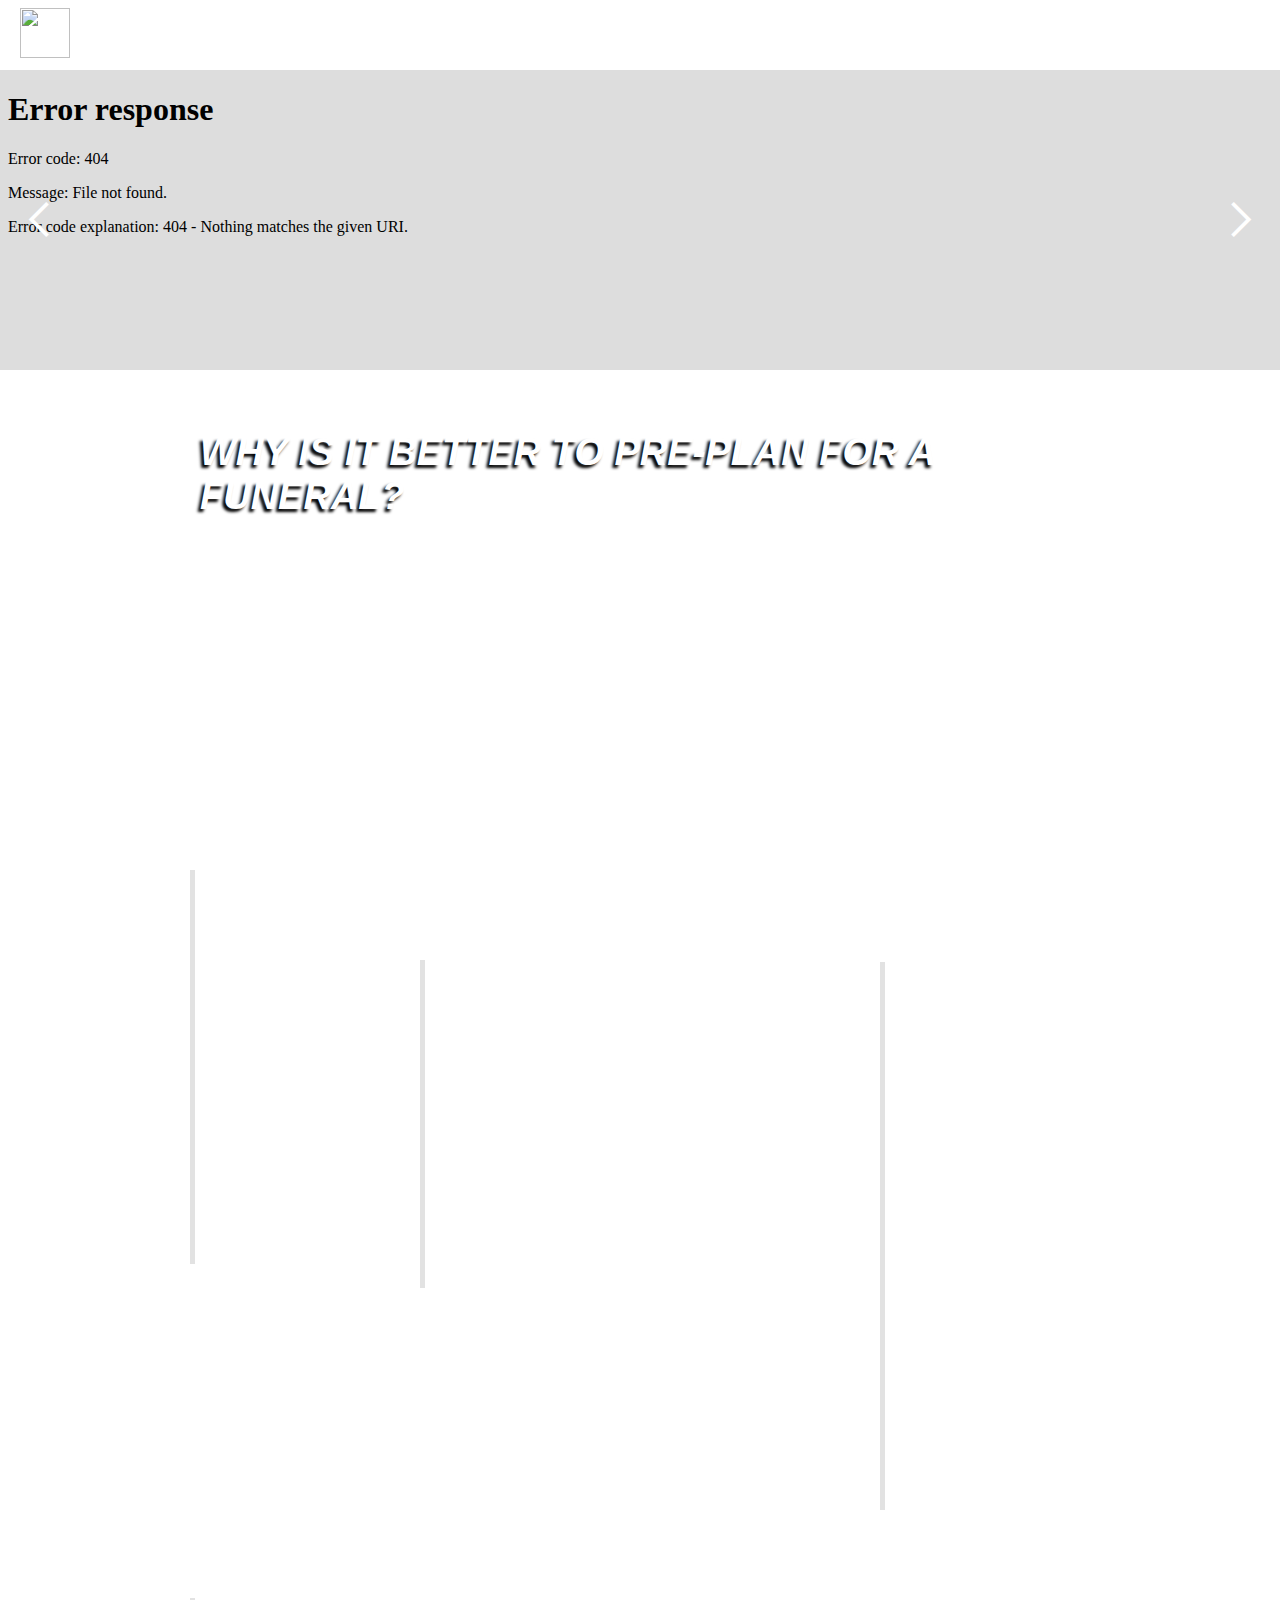
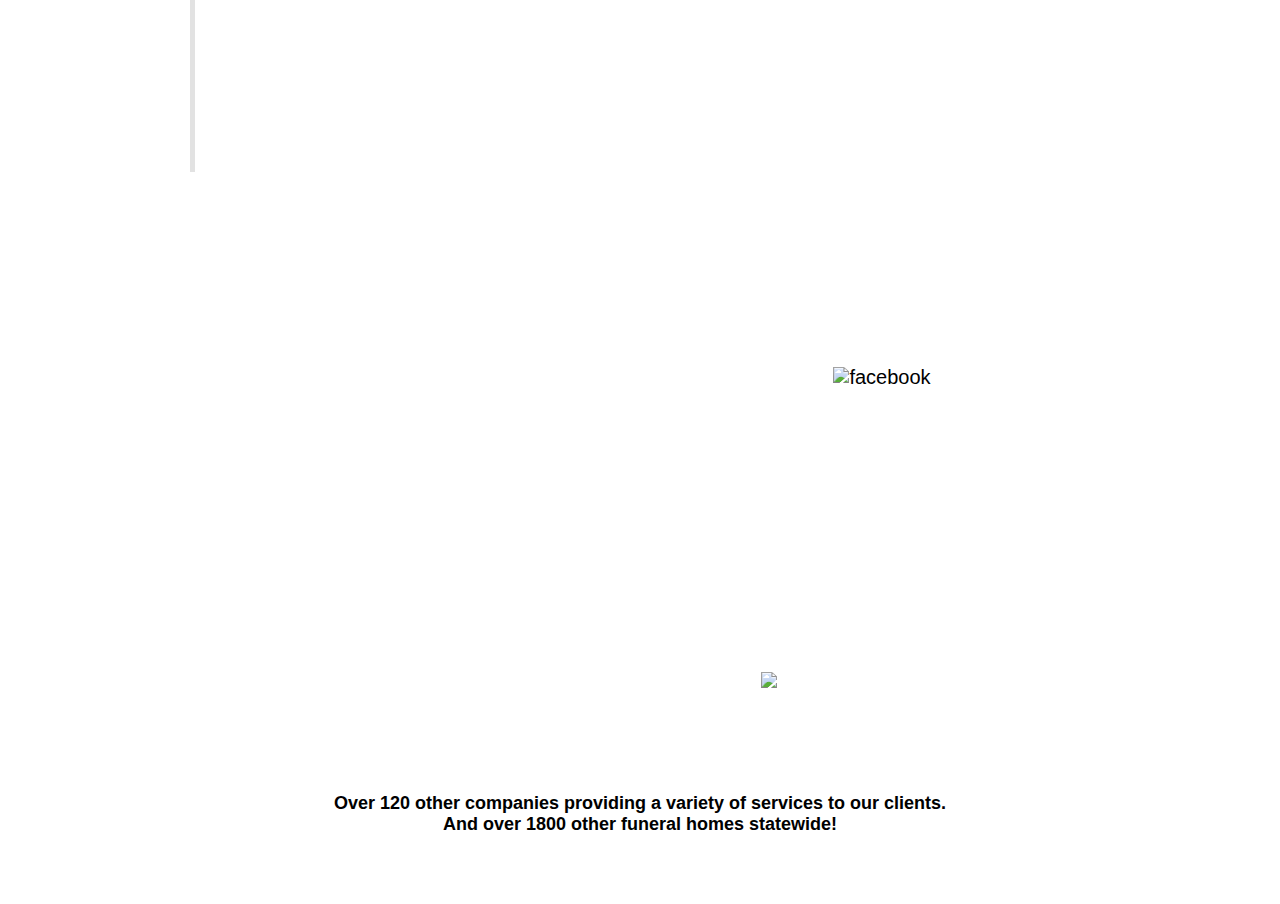
==== commit 5c1e6ab0: "added career.html and updated href" ====
--- a/www/index.html
+++ b/www/index.html
@@ -183,7 +183,7 @@
       <h4>Find out what your options are today!</h4>
       <p>To learn more about our <strong>Programs</strong> and <strong>Services</strong>, please fill out a contact form below and a <strong>pre-need Agents</strong> will contact you to further explain the benefits of our services.</p>
     </div>
-    <a data-w-id="7cd387a8-d788-44cb-f7d6-ae0b4d461260" href="preneed.html" class="pre-need-link index-item-0 w-button">Click Here for Pre-Need Agent</a>
+    <a data-w-id="7cd387a8-d788-44cb-f7d6-ae0b4d461260" href="preneed.html" class="preneed-link index-item-0 w-button">Click Here for Pre-Need Agent</a>
     <div id="index-item-main" class="index-item-main w-row">
       <div class="w-col w-col-3 w-col-stack">
         <blockquote class="block-quote">Ask yourself this question:<br><br>“Do I know of someone who did not have the funds to bury a loved one?”<br><br>I am sure the answer will be yes. We all know someone who has been in this position or have personally experienced it ourselves.</blockquote>
@@ -201,7 +201,7 @@
       <div class="w-col w-col-3 w-col-stack">
         <h4 class="heading-2">WORK FROM HOME WITH ALPHA TO OMEGA CSSI</h4>
         <blockquote class="block-quote-3">We are hiring individuals to work from home or our offices. You will be working in various cities in the State of Georgia, working for local agents. Click the button below to fill in a contact form so that we can set up an appointment to discuss our system of application and a very generous compensation schedule.<br><br>For more information on any of the services listed in this section, click the button below.</blockquote>
-        <a data-w-id="a16447f4-be5e-e8f4-2347-7f6e2dcdb1cc" href="#" class="button-9 w-button">Click Here &amp; Change Your Life Today</a>
+        <a data-w-id="a16447f4-be5e-e8f4-2347-7f6e2dcdb1cc" href="career.html" class="button-9 w-button">Click Here &amp; Change Your Life Today</a>
       </div>
     </div>
     <blockquote class="services-block-quote">We offer Pre-need funeral arrangements, pre-paid funeral arrangements, pre-planned funeral arrangements, Death services, after care services, casket services, vaults services, embalmment services, cremation services, burial/cremation erns services, cash advance services, hursts transportation services, deceased transportation services, transportation of the deceased, nationwide transfer program, funeral transfer program, funeral arrangements transferable nationwide, guaranteed funeral services, non-guaranteed funeral services, pre-need service price freezing, funeral escort services, wakes services.</blockquote>
@@ -224,7 +224,7 @@
                 <a href="privacy-policy.html" class="privacy-policy-link"><strong>Privacy Policy</strong></a>
               </li>
               <li class="career">
-                <a href="#" class="career-opportunity-link"><strong>Career Opportunity</strong></a>
+                <a href="career.html" class="career-opportunity-link"><strong>Career Opportunity</strong></a>
               </li>
             </ul>
           </div>
--- a/www/css/webflow.css
+++ b/www/css/webflow.css
@@ -296,8 +296,8 @@
   border: 0;
 }
 button,
-html input[type="button"],
-input[type="reset"] {
+html input[type='button'],
+input[type='reset'] {
   border: 0;
   cursor: pointer;
   -webkit-appearance: button;
@@ -894,9 +894,6 @@
 }
 .w-widget-twitter-count-shim.w--vertical.w--large {
   width: 76px;
-}
-.w-widget-gplus {
-  overflow: hidden;
 }
 .w-background-video {
   position: relative;
--- a/www/css/alpha2omega.webflow.css
+++ b/www/css/alpha2omega.webflow.css
@@ -14,6 +14,18 @@
   padding-bottom: 56.25%;
 }
 
+.w-layout-grid {
+  display: -ms-grid;
+  display: grid;
+  grid-auto-columns: 1fr;
+  -ms-grid-columns: 1fr 1fr;
+  grid-template-columns: 1fr 1fr;
+  -ms-grid-rows: auto auto;
+  grid-template-rows: auto auto;
+  grid-row-gap: 16px;
+  grid-column-gap: 16px;
+}
+
 h2 {
   margin-top: 20px;
   margin-bottom: 10px;
@@ -48,9 +60,9 @@
   text-decoration: none;
 }
 
-a:hover {
+/* a:hover {
   background-color: #333;
-}
+} */
 
 a:active {
   background-color: transparent;
@@ -109,6 +121,7 @@
   background-size: cover;
   font-family: 'Special Elite', sans-serif;
   color: #fff;
+  /* font-size: 16px; */
   background-clip: content-box;
   -webkit-text-fill-color: inherit;
 }
@@ -274,7 +287,8 @@
 
 .services-dd:hover {
   display: block;
-  margin-top: 5px;
+  margin-top: auto;
+  margin-left: auto;
   border-radius: 0px;
   background-color: transparent;
 }
@@ -310,6 +324,7 @@
 .services-dd-list:hover {
   position: absolute;
   display: none;
+  /* padding-top: 5px; */
   background-image: url('../images/pexels-photo-281260.png.jpg');
   background-position: 0% 100%;
 }
@@ -522,7 +537,7 @@
 .about-btn {
   position: relative;
   display: block;
-  margin: auto;
+  margin: auto 10px auto auto;
   padding: 20px;
   float: right;
   background-color: transparent;
@@ -560,6 +575,14 @@
   display: none;
 }
 
+.services-dd-mobile {
+  cursor: pointer;
+}
+
+.services-dd-mobile:active {
+  display: inline-block;
+}
+
 .index-item-0 {
   padding-right: 20px;
   padding-left: 20px;
@@ -569,10 +592,11 @@
 }
 
 .index-item-0 em {
+  font-family: 'Bree Serif', sans-serif;
   text-shadow: -3px 3px 3px #000;
 }
 
-.pre-need-link {
+.preneed-link {
   display: block;
   width: auto;
   margin: 10px 40px;
@@ -584,7 +608,7 @@
   text-align: center;
 }
 
-.pre-need-link.index-item-0 {
+.preneed-link.index-item-0 {
   background-color: transparent;
   background-image: url('../images/skyblue_clouds_1.jpg');
   background-position: 0px 0px;
@@ -805,7 +829,7 @@
   text-decoration: underline;
 }
 
-.pre-need-main-container {
+.preneed-main-container {
   position: relative;
   display: block;
   max-width: 75%;
@@ -874,7 +898,7 @@
   font-size: 20px;
 }
 
-.pre-need-body {
+.preneed-body {
   background-image: url('../images/skyblue_clouds_1.jpg');
   background-position: 0px 0px;
   background-size: cover;
@@ -882,7 +906,8 @@
 
 .heading-5 {
   font-family: 'Bree Serif', sans-serif;
-  text-shadow: -1px 1px 0 rgba(255, 255, 255, 0.64);
+  text-shadow: -1px 1px 0 hsla(0, 0%, 100%, 0.64);
+  /* text-shadow: -1px 1px 0 rgba(255, 255, 255, 0.64); */
   color: #fff;
 }
 
@@ -929,7 +954,7 @@
   text-align: center;
 }
 
-.pre-need-form {
+.preneed-form {
   margin-top: 40px;
   padding-top: 0px;
   border-top: 5px solid hsla(0, 0%, 100%, 0.51);
@@ -1049,7 +1074,7 @@
   max-width: 75%;
   margin: 20px auto auto;
   padding: 20px;
-  border: 1px solid #000;
+  border: 1px solid #fff;
   border-radius: 45px 45px 0px 0px;
   background-color: transparent;
   background-image: url('../images/skyblue_clouds_1.jpg');
@@ -1151,6 +1176,7 @@
   padding-top: 10px;
   border-top: 5px none #fff;
   font-family: Righteous, sans-serif;
+  color: #fff;
   font-size: 20px;
   text-align: center;
   text-decoration: underline;
@@ -1383,7 +1409,7 @@
 
 .bold-text-5 {
   font-family: 'Special Elite', sans-serif;
-  font-size: 20px;
+  font-size: 18px;
   text-shadow: 3px 3px 5px #fff;
 }
 
@@ -1418,6 +1444,7 @@
   grid-template-columns: 1fr 1fr;
   -ms-grid-rows: auto;
   grid-template-rows: auto;
+  /* font-size: 18px; */
 }
 
 .publication-main {
@@ -1914,7 +1941,7 @@
   margin: 10px auto;
   padding: 10px;
   border-radius: 25px;
-  background-color: #333;
+  background-color: #777;
 }
 
 .cosmetology-cntr-main {
@@ -2008,6 +2035,197 @@
   font-size: 20px;
 }
 
+.email-body-container {
+  max-width: 75%;
+  margin: 20px auto auto;
+  padding: 10px;
+  border-radius: 25px;
+  background-color: transparent;
+  background-image: url('../images/pexels-photo-281260.png.jpg');
+  background-position: 0px 0px;
+  background-size: cover;
+  box-shadow: 2px 2px 5px 3px #fff;
+  font-family: 'Bree Serif', sans-serif;
+  color: #fff;
+  text-align: center;
+}
+
+.email-branding {
+  display: block;
+  margin: 20px auto;
+  border-radius: 25px;
+  background-color: #fff;
+  box-shadow: 0 3px 5px 2px #fff;
+}
+
+.block-quote-8 {
+  margin: 20px auto;
+}
+
+.career-cntr {
+  max-width: 75%;
+  margin: 10px auto;
+  border-top-left-radius: 90px;
+  border-top-right-radius: 90px;
+  background-image: url('../images/pexels-photo-281260.png.jpg');
+  background-position: 0px 0px;
+  background-size: cover;
+  box-shadow: 0 3px 5px 3px #fff;
+  color: #fff;
+}
+
+.career-head-1 {
+  display: block;
+  margin: auto;
+  padding-top: 20px;
+  font-family: 'Bree Serif', sans-serif;
+  text-align: center;
+}
+
+.image-cash {
+  display: block;
+  margin: auto;
+}
+
+.intro-para {
+  margin-top: 20px;
+  margin-bottom: 10px;
+  padding: 20px;
+  font-family: 'Bree Serif', sans-serif;
+  font-size: 16px;
+}
+
+.heading-21 {
+  font-family: 'Bree Serif', sans-serif;
+}
+
+.column-1 {
+  text-align: center;
+}
+
+.position-head {
+  color: #fff;
+  text-align: center;
+}
+
+.image-position {
+  display: block;
+  margin: auto;
+}
+
+.image-position {
+  display: block;
+  text-align: center;
+}
+
+.block-quote-career {
+  font-family: 'Bree Serif', sans-serif;
+  font-size: 16px;
+}
+
+.contact-form {
+  padding-right: 20px;
+  padding-left: 20px;
+  font-size: 16px;
+}
+
+.career-contact-form {
+  margin: auto;
+  padding-right: 10px;
+  padding-bottom: 20px;
+  padding-left: 10px;
+}
+
+.career-contact-form-field {
+  border-radius: 90px;
+  font-size: 16px;
+}
+
+.text-field-10 {
+  border-radius: 90px;
+}
+
+.text-field-11 {
+  border-radius: 90px;
+}
+
+.text-field-12 {
+  border-radius: 90px;
+}
+
+.textarea-3 {
+  border-radius: 15px;
+}
+
+.text-field-13 {
+  border-radius: 90px;
+}
+
+.submit-button-appt {
+  display: block;
+  margin: 20px auto auto;
+  border-radius: 90px;
+  box-shadow: 0 3px 5px 3px #fff;
+  font-size: 16px;
+  text-align: center;
+}
+
+.career-body {
+  background-image: url('../images/pexels-photo-281260.png.jpg');
+  background-position: 0px 0px;
+  background-size: cover;
+  color: #fff;
+}
+
+.emp-contact-form {
+  font-family: 'Bree Serif', sans-serif;
+  text-align: center;
+  text-decoration: underline;
+}
+
+.grid {
+  margin: 20px;
+  -ms-grid-columns: 1fr 1fr 1fr;
+  grid-template-columns: 1fr 1fr 1fr;
+  -ms-grid-rows: auto;
+  grid-template-rows: auto;
+}
+
+.career-contact-form-label {
+  font-size: 16px;
+}
+
+.text-field-10-copy {
+  border-radius: 90px;
+}
+
+.career-contact-form-textarea {
+  border-radius: 15px;
+}
+
+.email-body {
+  background-image: url('../images/pexels-photo-281260.png.jpg');
+  background-position: 0px 0px;
+  background-size: cover;
+}
+
+.email-footer {
+  padding-top: 20px;
+}
+
+.copyright-logo {
+  margin: auto;
+  color: #fff;
+  font-size: 18px;
+  text-align: center;
+}
+
+.heading-22 {
+  font-style: normal;
+  text-align: center;
+  text-shadow: 0 3px 5px #001eff;
+}
+
 @media screen and (min-width: 1920px) {
   .financials-dd-item-builders {
     z-index: 9;
@@ -2021,7 +2239,7 @@
     z-index: 8;
   }
 
-  .pre-need-main-container {
+  .preneed-main-container {
     border-style: solid;
     border-width: 1px;
     border-color: #fff;
@@ -2042,6 +2260,21 @@
   .about-cntr-main {
     border-top-left-radius: 45px;
     border-top-right-radius: 45px;
+  }
+
+  .image-position {
+    display: block;
+    width: 100%;
+    max-height: none;
+    max-width: none;
+    text-align: center;
+  }
+
+  .image-position {
+    display: block;
+    max-height: none;
+    max-width: none;
+    margin: auto;
   }
 }
 
@@ -2068,6 +2301,7 @@
     background-image: url('../images/skyblue_clouds_1.jpg');
     background-position: 0px 0px;
     background-size: cover;
+    cursor: pointer;
   }
 
   .company-logo-icon {
@@ -2094,6 +2328,7 @@
 
   .services-dd-mobile {
     display: block;
+    cursor: auto;
   }
 
   .services-dd-mobile-list {
@@ -2220,8 +2455,16 @@
     padding-right: 20px;
   }
 
+  .index-item-0 {
+    text-align: left;
+  }
+
   .index-item-0 em {
     text-shadow: -3px 3px 3px #424242;
+  }
+
+  .preneed-link.index-item-0 {
+    text-align: center;
   }
 
   .services-block-quote {
@@ -2288,7 +2531,7 @@
     background-size: cover;
   }
 
-  .pre-need-main-container {
+  .preneed-main-container {
     display: block;
     max-width: 100%;
     margin-top: 10px;
@@ -2306,7 +2549,7 @@
     padding-left: 10px;
   }
 
-  .pre-need-form {
+  .preneed-form {
     box-shadow: inset 0 3px 3px 3px #fff;
   }
 
@@ -2626,6 +2869,29 @@
   .rfsm-list-0 {
     font-size: 20px;
   }
+
+  .email-body-container {
+    max-width: 100%;
+    border-top-left-radius: 0px;
+    border-top-right-radius: 0px;
+  }
+
+  .career-cntr {
+    max-width: 100%;
+  }
+
+  .career-positions {
+    display: block;
+    margin: auto;
+  }
+
+  .grid {
+    grid-template-areas: ".";
+    -ms-grid-columns: 1fr;
+    grid-template-columns: 1fr;
+    -ms-grid-rows: auto auto auto;
+    grid-template-rows: auto auto auto;
+  }
 }
 
 @media screen and (max-width: 767px) {
@@ -2745,13 +3011,13 @@
     color: #fff;
   }
 
-  .pre-need-main-container {
+  .preneed-main-container {
     max-width: 100%;
     margin-top: 10px;
     box-shadow: 0 3px 5px 3px #fff;
   }
 
-  .pre-need-form {
+  .preneed-form {
     box-shadow: inset 0 3px 3px 3px #fff;
   }
 
@@ -2991,6 +3257,10 @@
   .about-cntr-main {
     max-width: none;
   }
+
+  .position-head {
+    color: #fff;
+  }
 }
 
 @media screen and (max-width: 479px) {
@@ -3006,12 +3276,22 @@
     color: #5d11b9;
   }
 
+  .mobile-nav {
+    color: #fff;
+  }
+
+  .about-mobile-link {
+    float: none;
+    color: #fff;
+  }
+
   .text-box-services-dd-toggle {
     position: relative;
   }
 
   .services-dd-mobile {
     display: block;
+    color: #fff;
   }
 
   .services-dd-mobile-list {
@@ -3052,6 +3332,7 @@
     display: block;
     margin-right: 0px;
     margin-left: 0px;
+    color: #fff;
   }
 
   .financials-dd-mobile {
@@ -3064,11 +3345,13 @@
 
   .programs-dd-mobile-list {
     display: none;
+    max-width: none;
     background-color: transparent;
   }
 
   .dd-icon-down-arrow {
     position: relative;
+    display: inline-block;
     float: right;
   }
 
@@ -3122,7 +3405,7 @@
     color: #fff;
   }
 
-  .pre-need-link.index-item-0 {
+  .preneed-link.index-item-0 {
     font-family: Righteous, sans-serif;
     font-weight: 700;
   }
@@ -3279,7 +3562,7 @@
     color: #000;
   }
 
-  .pre-need-main-container {
+  .preneed-main-container {
     z-index: 1;
     margin-top: 10px;
     box-shadow: 0 3px 5px 3px #fff;
@@ -3309,7 +3592,7 @@
 
   .form-heading-2 {
     color: #fff;
-    font-size: 20px;
+    font-size: 16px;
   }
 
   .form-block {
@@ -3321,7 +3604,7 @@
     color: #fff;
   }
 
-  .pre-need-form {
+  .preneed-form {
     box-shadow: inset 0 3px 3px 3px #fff;
   }
 
@@ -3658,17 +3941,40 @@
   .heading-20 {
     color: #fff;
   }
-}
-
-#w-node-_66758712-796f-089c-7c27-792c3d513e8b-4be5a2a3 {
-  -ms-grid-column: span 2;
-  grid-column-start: span 2;
-  -ms-grid-column-span: 2;
-  grid-column-end: span 2;
-  -ms-grid-row: span 1;
-  grid-row-start: span 1;
-  -ms-grid-row-span: 1;
-  grid-row-end: span 1;
+
+  .email-body-container {
+    padding: 0px;
+    text-align: center;
+  }
+
+  .services-dd-mobile-toggle {
+    display: block;
+    color: #fff;
+  }
+
+  .services-dd-mobile-list {
+    display: none;
+  }
+
+  .block-quote-career {
+    font-size: 16px;
+  }
+
+  .contact-form {
+    font-size: 16px;
+  }
+
+  .career-contact-form {
+    box-shadow: 1px 1px 3px 0 #000;
+  }
+
+  .submit-button-appt {
+    box-shadow: 0 3px 5px 3px #fff;
+  }
+
+  .emp-contact-form {
+    color: #fff;
+  }
 }
 
 #w-node-_34eca09b-5fa2-43be-1c19-264783f08193-4be5a2a3 {
@@ -3716,17 +4022,6 @@
 }
 
 @media screen and (max-width: 991px) {
-  #w-node-_66758712-796f-089c-7c27-792c3d513e8b-4be5a2a3 {
-    -ms-grid-column: span 4;
-    grid-column-start: span 4;
-    -ms-grid-column-span: 4;
-    grid-column-end: span 4;
-    -ms-grid-row: span 1;
-    grid-row-start: span 1;
-    -ms-grid-row-span: 1;
-    grid-row-end: span 1;
-  }
-
   #w-node-_5bd30dd4-046f-4010-61ad-aa6b4be5a2a8-4be5a2a3 {
     -ms-grid-row: span 1;
     grid-row-start: span 1;
@@ -3759,20 +4054,20 @@
     -ms-grid-column-span: 2;
     grid-column-end: span 2;
   }
-}
-
-@media screen and (max-width: 767px) {
-  #w-node-_66758712-796f-089c-7c27-792c3d513e8b-4be5a2a3 {
+
+  #w-node-b750e354-a8c6-cfd8-a06e-ebeec2c517c0-13e09fe9 {
+    -ms-grid-row: span 1;
+    grid-row-start: span 1;
+    -ms-grid-row-span: 1;
+    grid-row-end: span 1;
+    -ms-grid-column: span 1;
+    grid-column-start: span 1;
     -ms-grid-column-span: 1;
     grid-column-end: span 1;
-    -ms-grid-column: span 1;
-    grid-column-start: span 1;
-    -ms-grid-row-span: 1;
-    grid-row-end: span 1;
-    -ms-grid-row: span 1;
-    grid-row-start: span 1;
-  }
-
+  }
+}
+
+@media screen and (max-width: 767px) {
   #w-node-e6a995f6-29b6-a1c1-61fc-d32efbb51021-4be5a2a3 {
     -ms-grid-column-align: auto;
     justify-self: auto;
@@ -3835,6 +4130,15 @@
     grid-row-start: span 1;
     -ms-grid-row-span: 1;
     grid-row-end: span 1;
+  }
+
+  #w-node-b750e354-a8c6-cfd8-a06e-ebeec2c517d4-13e09fe9 {
+    -ms-grid-column-align: auto;
+    justify-self: auto;
+    -webkit-align-self: auto;
+    -ms-flex-item-align: auto;
+    -ms-grid-row-align: auto;
+    align-self: auto;
   }
 }
 
